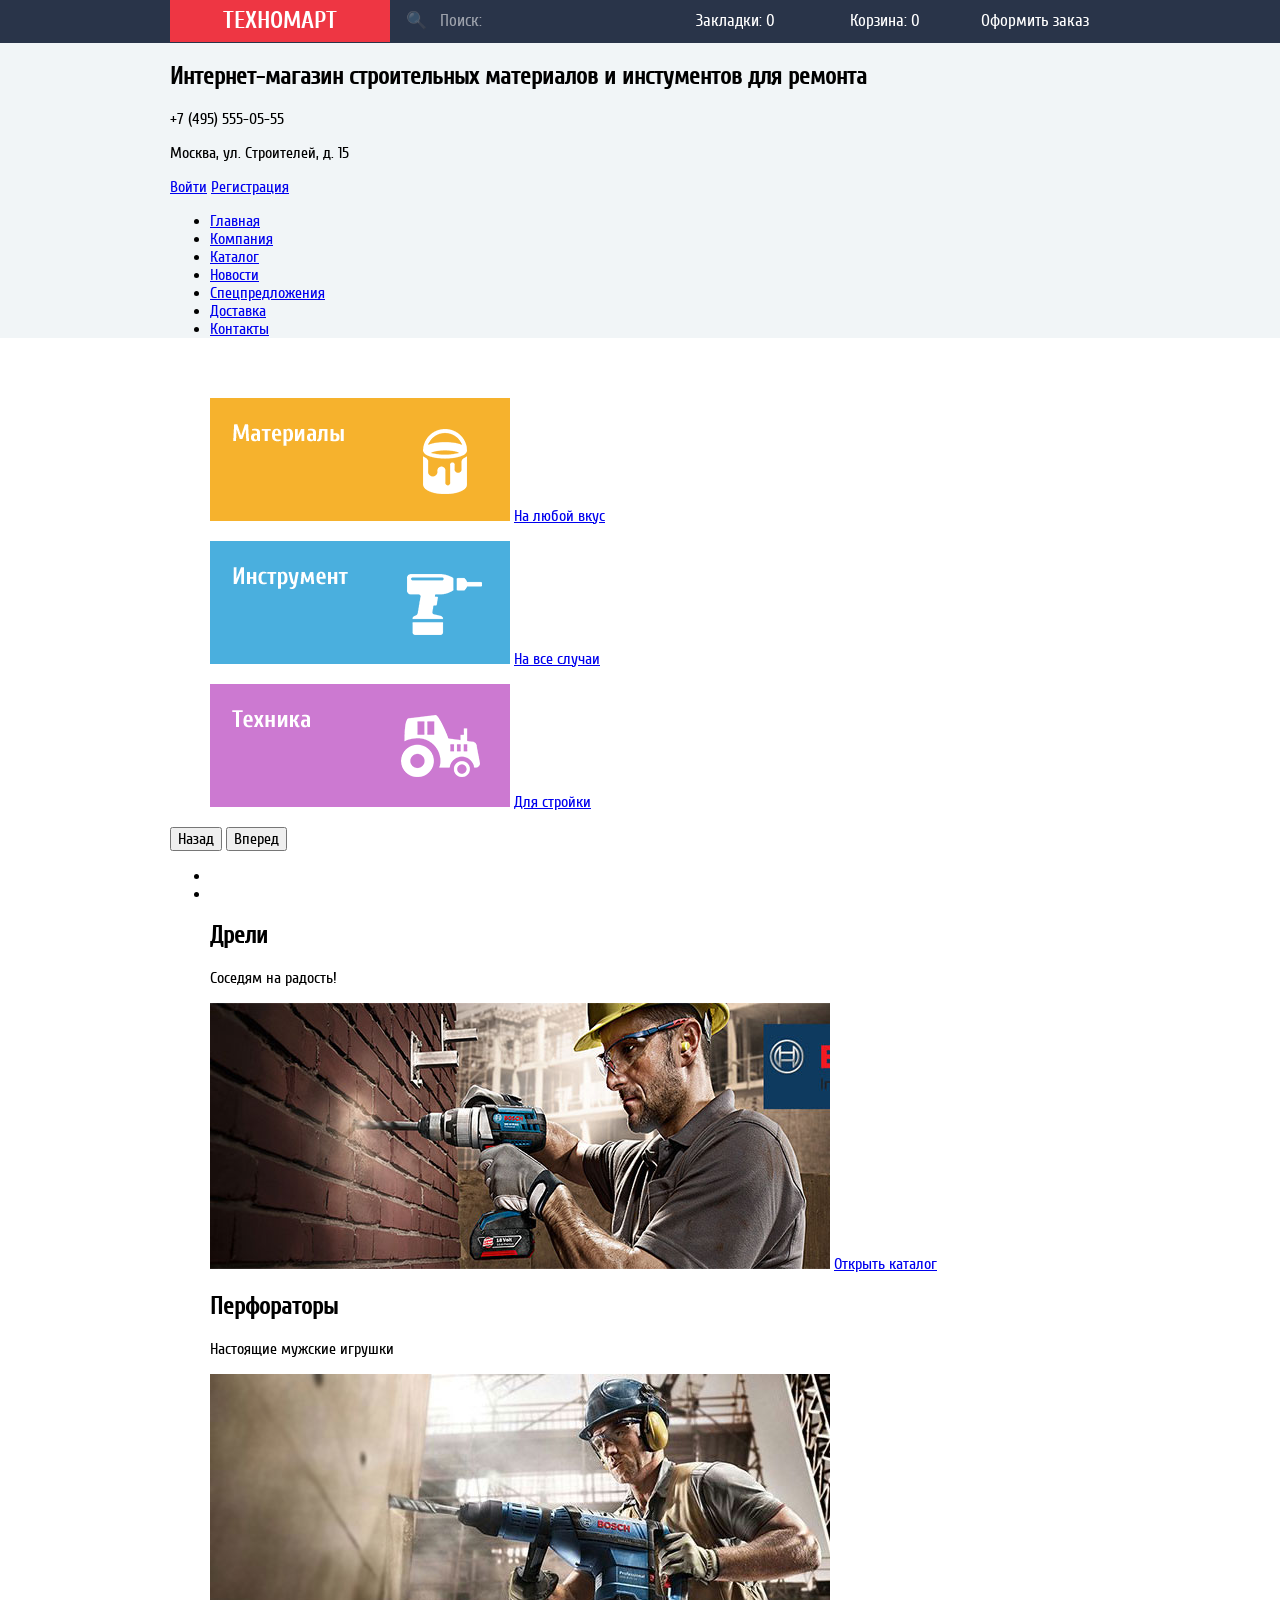
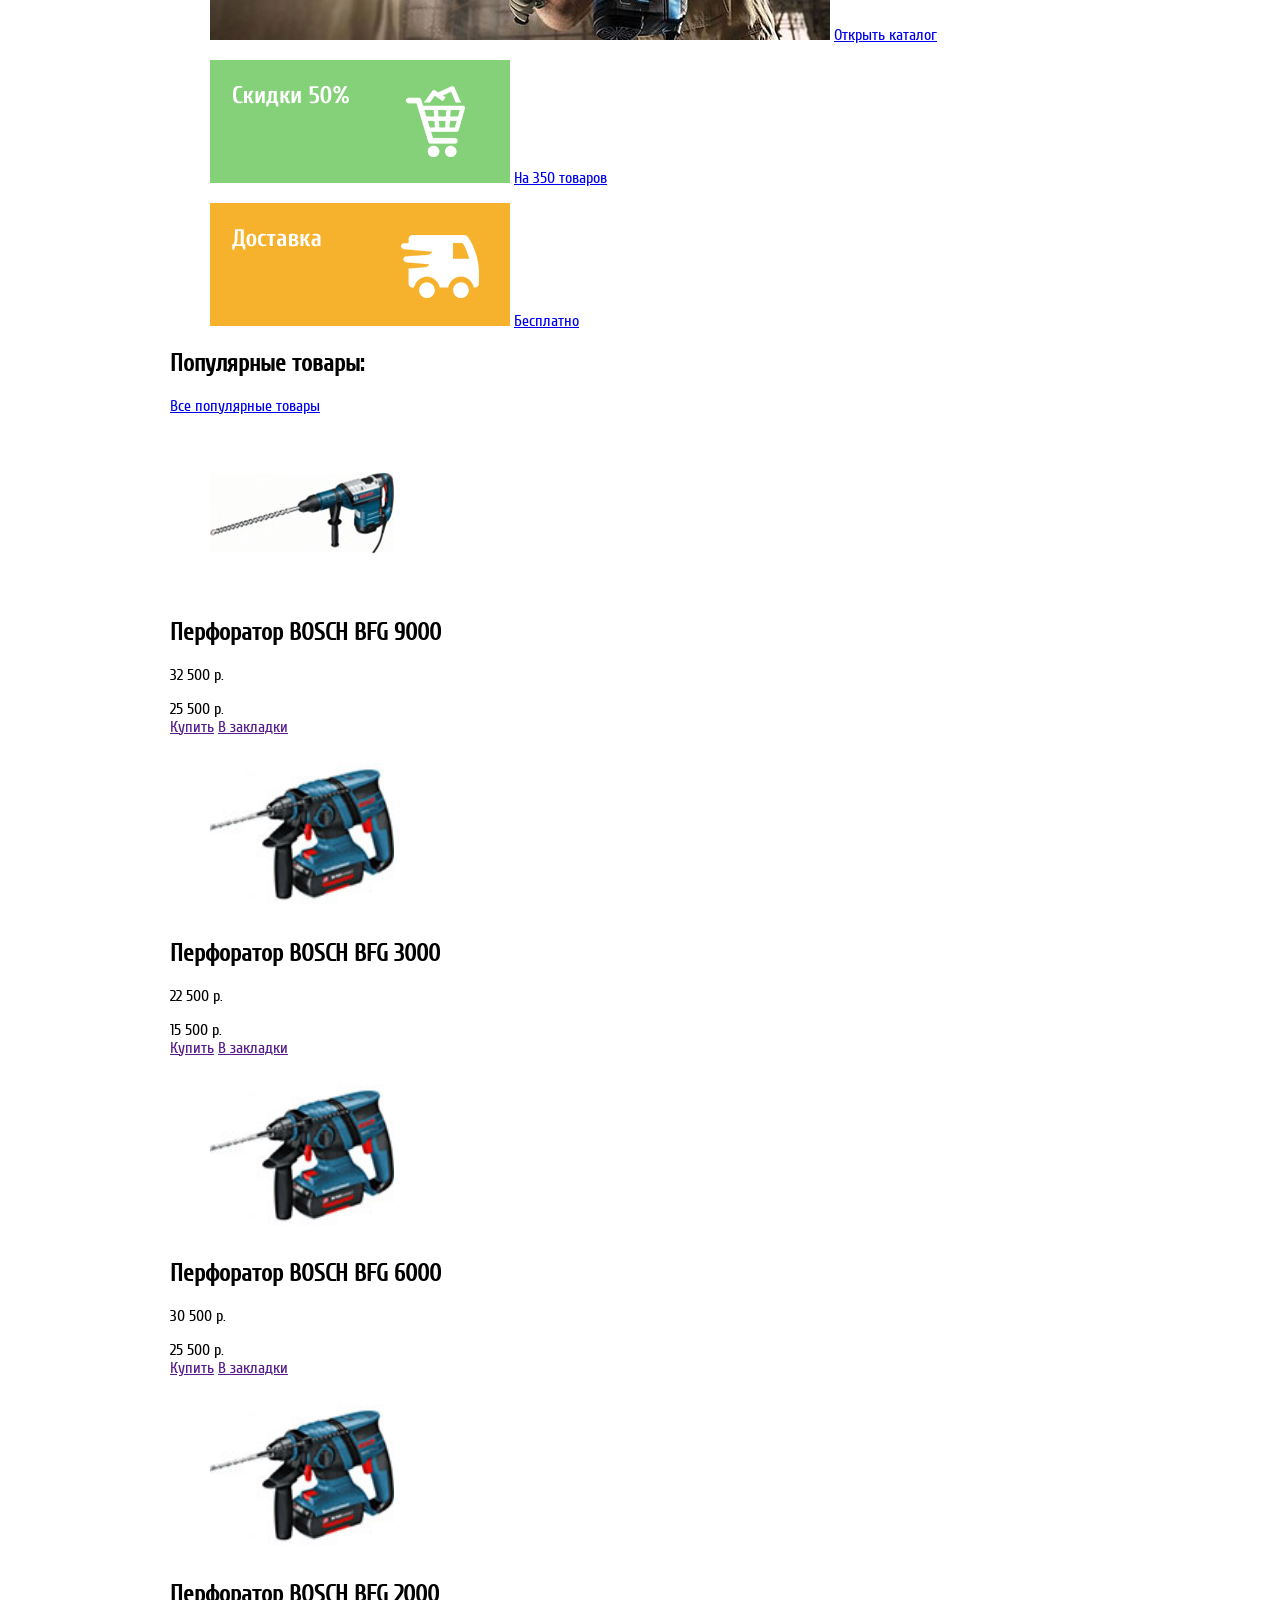
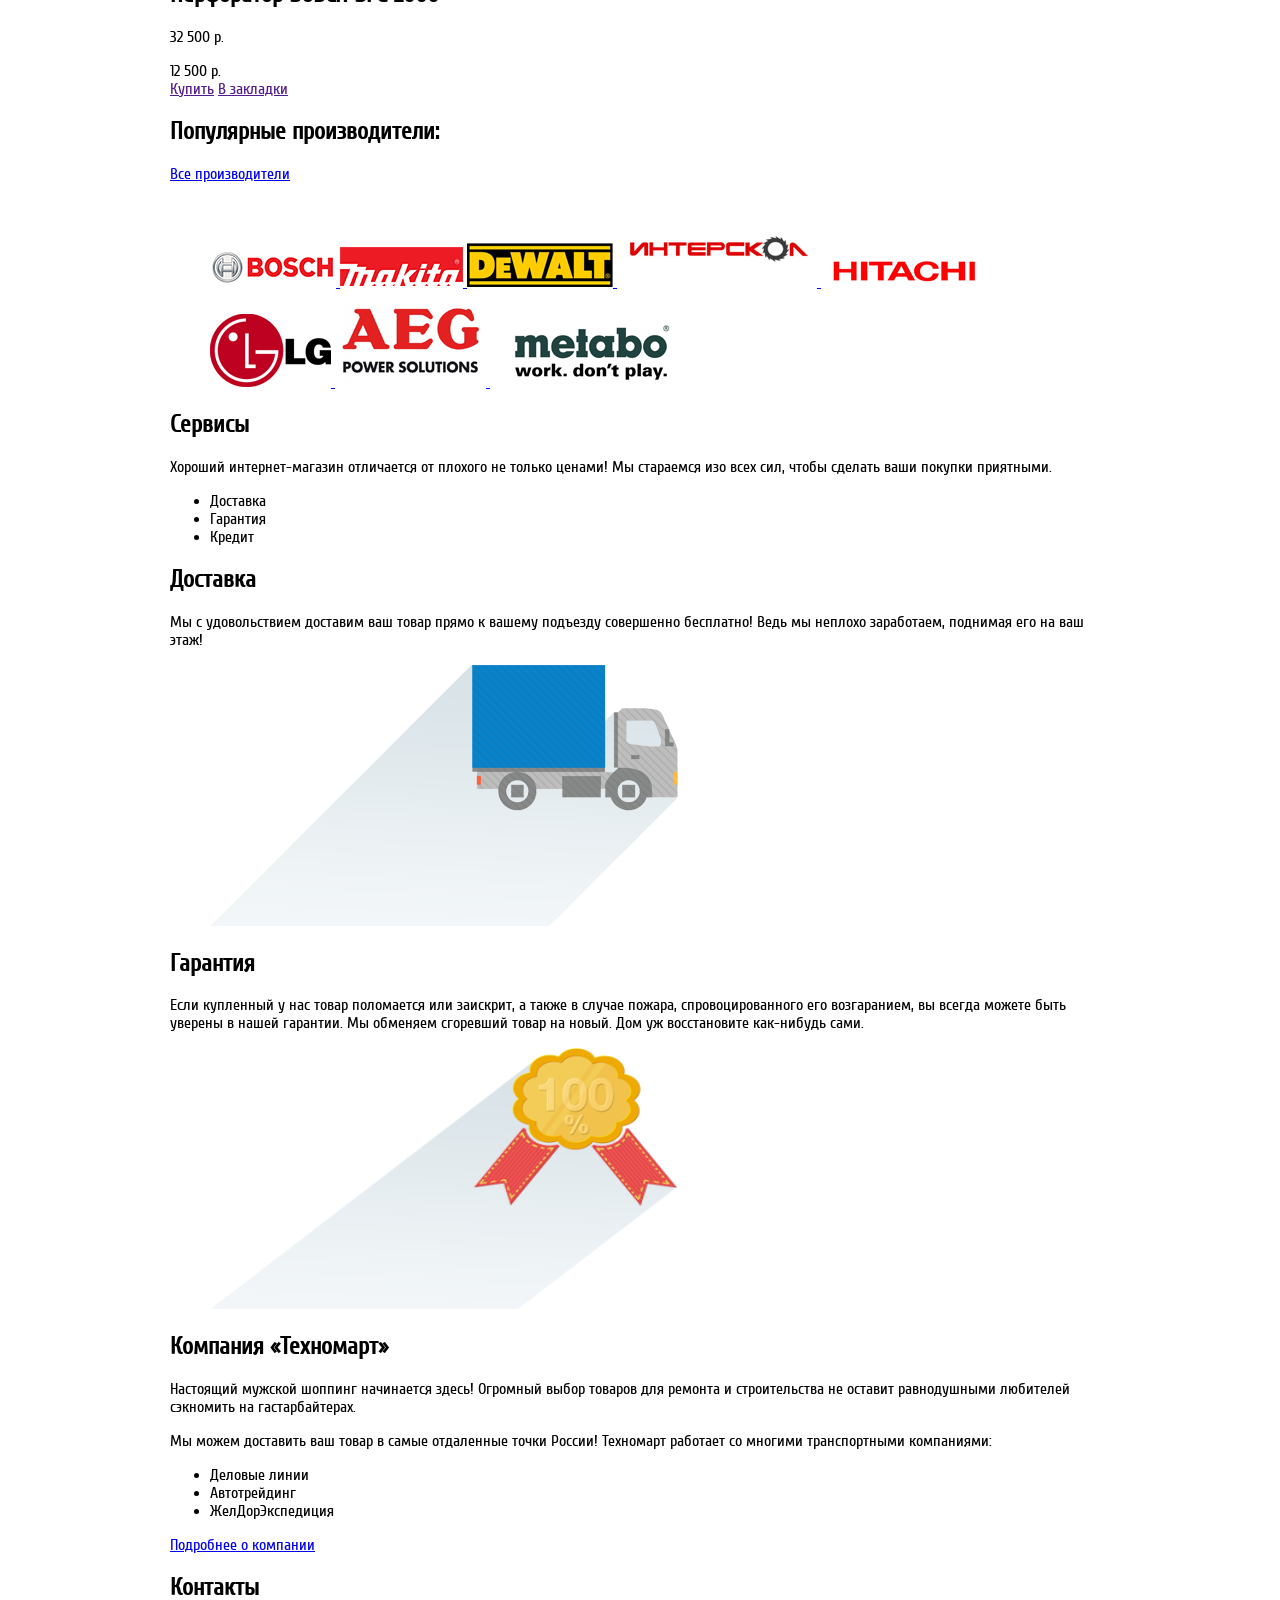
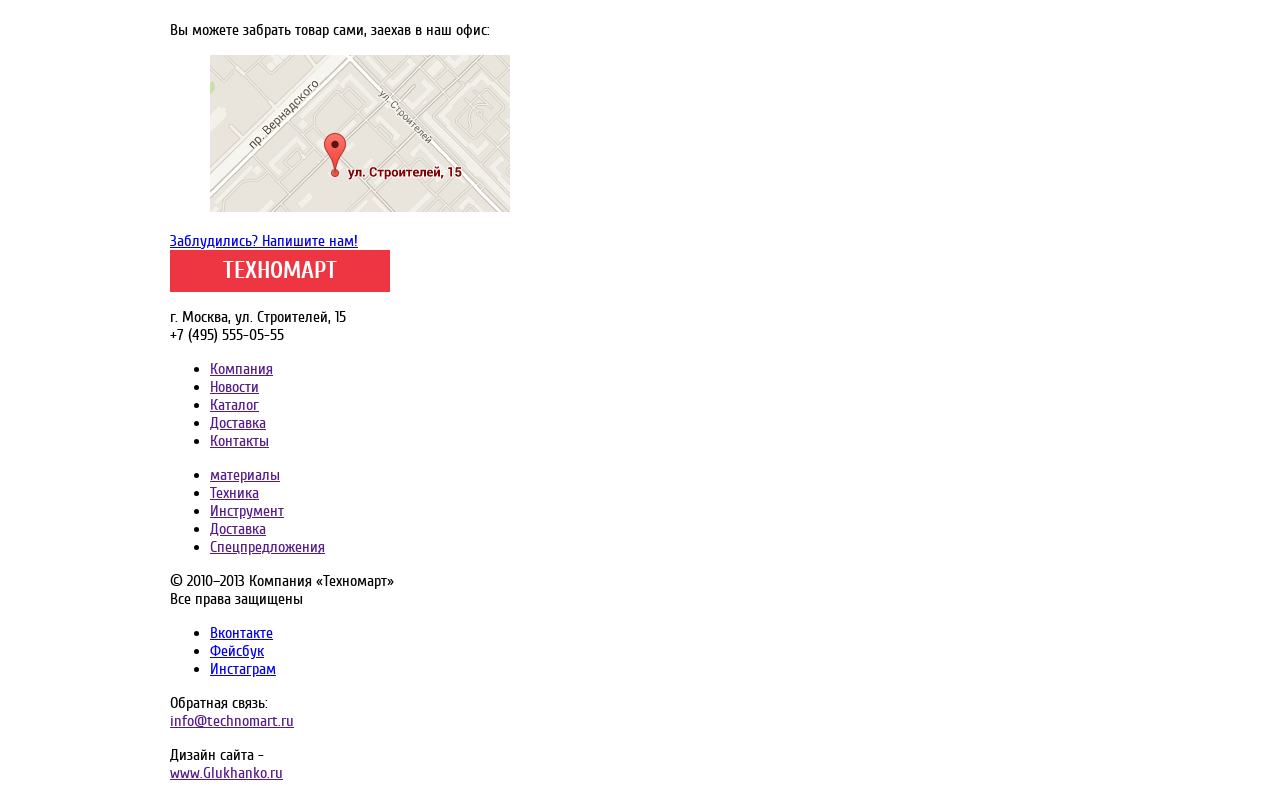
==== index.html @ 65a7f587 "technomart" ====
<!doctype html>
<html>
<head>
<meta charset="utf-8">
<title>Главная</title>
<link href="css/normalize.css" rel="stylesheet" type="text/css">
<link href="css/fonts.css" rel="stylesheet" type="text/css">
<link href="css/style.css" rel="stylesheet" type="text/css">
</head>

<body>
  <header class="main-header">
    <div class="buyer-panel">
      <div class="layout-positioner">
        <a class="logo" href="index.html">Техномарт</a>
        <form class="search-form" action="#" method="post">
          <button type="submit"><em class="icon-search"></em></button>
          <input type="search" name="search" value="" placeholder="Поиск:">
        </form>
        <a class="buyer-panel-btn added" href="#">Закладки: 0</a>
        <a class="buyer-panel-btn" href="#">Корзина: 0</a>
        <a class="buyer-panel-btn order-btn" href="#">Оформить заказ</a>
      </div>
    </div><!--Панель покупателя-->
    
    <div class="layout-positioner">
      <div class="clearfix user-row">
        <div class="user-row-column">
          <h2>Интернет-магазин строительных материалов
          и инстументов для ремонта</h2>
        </div>
        <div class="user-row-column">
          <p>+7 (495) 555-05-55</p>
          <p>Москва, ул. Строителей, д. 15</p>
        </div>
        <div class="user-row-column">
          <div class="user-block-unauthorized">
            <a class="enter-btn" href="#">Войти</a>
            <a class="registration-btn" href="#">Регистрация</a>
          </div>
        </div>
      </div>
      
      <nav class="main-navigation">
        <ul>
          <li><a href="#">Главная</a></li>
          <li><a href="#">Компания</a></li>
          <li><a href="#">Каталог</a></li>
          <li><a href="#">Новости</a></li>
          <li><a href="#">Спецпредложения</a></li>
          <li><a href="#">Доставка</a></li>
          <li><a href="#">Контакты</a></li>
        </ul>
      </nav><!--Навигация-->
    </div>  
  </header><!--Хедер-->
  
  <div class="main-content">
    <div class="layout-positioner">
      <div class="promo-block">
        <figure class="promo-block-item mark-new">
          <img src="pict/promo-block-pict-1.png" width="300" height="123" alt="">
          <a class="btn" href="#">На любой вкус</a>
        </figure>
        <figure class="promo-block-item">
          <img src="pict/promo-block-pict-2.png" width="300" height="123" alt="">
          <a class="btn" href="#">На все случаи</a>
        </figure>
        <figure class="promo-block-item">
          <img src="pict/promo-block-pict-3.png" width="300" height="123" alt="">
          <a class="btn" href="#">Для стройки</a>
        </figure>
        
        <div class="promo-slider">
          <button class="promo-slider-prev-btn">Назад</button>
          <button class="promo-slider-next-btn">Вперед</button>
          <ul class="promo-slider-indicator">
          	<li class="active"></li>
          	<li></li>
          </ul>
          <figure class="promo-slide">
            <figcaption class="promo-slide-text">
              <h2 class="promo-slide-title">Дрели</h2>
              <p class="promo-slide-description">Соседям на радость!</p>
            </figcaption>
            <img src="pict/promo-slide-pict-1.jpg" width="620" height="266" alt="">
            <a class="btn" href="#">Открыть каталог</a>
          </figure><!--Слайд-1-->
          
          <figure class="promo-slide">
            <figcaption class="promo-slide-text">
              <h2 class="promo-slide-title">Перфораторы</h2>
              <p class="promo-slide-description">Настоящие мужские игрушки</p>
            </figcaption>
            <img src="pict/promo-slide-pict-2.jpg" width="620" height="266" alt="">
            <a class="btn" href="#">Открыть каталог</a>
          </figure><!--Слайд-2-->
        </div><!--Слайдер-->
        
        <figure class="promo-block-item">
          <img src="pict/promo-block-pict-4.png" width="300" height="123" alt="">
          <a class="btn" href="#">На 350 товаров</a>
        </figure>
        <figure class="promo-block-item">
          <img src="pict/promo-block-pict-5.png" width="300" height="123" alt="">
          <a class="btn" href="#">Бесплатно</a>
        </figure>
      </div><!--Промо-блок-->
      
      <div class="popular-products">
        <div class="popular-products-title">
          <h2>Популярные товары:</h2>
          <a class="btn" href="#">Все популярные товары</a>
        </div>
        <article class="catalog-item">
          <figure class="mark-new">
            <img src="pict/catalog-item-pict-1.jpg" width="184" height="164" alt="">
          </figure>
          <h2 class="catalog-item-title">Перфоратор BOSCH BFG 9000</h2>
          <p class="catalog-item-old-price">32 500 р.</p>
          <span class="catalog-item-new-price">25 500 р.</span>
          <div class="catalog-item-action">
            <a class="btn" href="">Купить</a>
            <a class="btn" href="">В закладки</a>
          </div>
        </article><!--Карточка товара-->
        
        <article class="catalog-item">
          <figure>
            <img src="pict/catalog-item-pict-2.jpg" width="184" height="164" alt="">
          </figure>
          <h2 class="catalog-item-title">Перфоратор BOSCH BFG 3000</h2>
          <p class="catalog-item-old-price">22 500 р.</p>
          <span class="catalog-item-new-price">15 500 р.</span>
          <div class="catalog-item-action">
            <a class="btn" href="">Купить</a>
            <a class="btn" href="">В закладки</a>
          </div>
        </article><!--Карточка товара-->
        
        <article class="catalog-item">
          <figure>
            <img src="pict/catalog-item-pict-2.jpg" width="184" height="164" alt="">
          </figure>
          <h2 class="catalog-item-title">Перфоратор BOSCH BFG 6000</h2>
          <p class="catalog-item-old-price">30 500 р.</p>
          <span class="catalog-item-new-price">25 500 р.</span>
          <div class="catalog-item-action">
            <a class="btn" href="">Купить</a>
            <a class="btn" href="">В закладки</a>
          </div>
        </article><!--Карточка товара-->
        
        <article class="catalog-item">
          <figure>
            <img src="pict/catalog-item-pict-2.jpg" width="184" height="164" alt="">
          </figure>
          <h2 class="catalog-item-title">Перфоратор BOSCH BFG 2000</h2>
          <p class="catalog-item-old-price">32 500 р.</p>
          <span class="catalog-item-new-price">12 500 р.</span>
          <div class="catalog-item-action">
            <a class="btn" href="">Купить</a>
            <a class="btn" href="">В закладки</a>
          </div>
        </article><!--Карточка товара-->
        
      </div><!--Популярные продукты-->
      
      <div class="popular-manufacturers">
        <div class="popular-manufacturers-title">
          <h2>Популярные производители:</h2>
          <a class="btn" href="#">Все производители</a>
        </div>
        <figure class="popular-manufacturers-gallery">
          <a class="popular-manufacturers-gallery-item" href="#">
            <img src="pict/popular-manufacturers-pict-1.png" width="126" height="37" alt="">
          </a>
          <a class="popular-manufacturers-gallery-item" href="#">
            <img src="pict/popular-manufacturers-pict-2.png" width="123" height="40" alt="">
          </a>
          <a class="popular-manufacturers-gallery-item" href="#">
            <img src="pict/popular-manufacturers-pict-3.png" width="146" height="44" alt="">
          </a>
          <a class="popular-manufacturers-gallery-item" href="#">
            <img src="pict/popular-manufacturers-pict-4.png" width="200" height="88" alt="">
          </a>
          <a class="popular-manufacturers-gallery-item" href="#">
            <img src="pict/popular-manufacturers-pict-5.png" width="169" height="31" alt="">
          </a>
          <a class="popular-manufacturers-gallery-item" href="#">
            <img src="pict/popular-manufacturers-pict-6.png" width="121" height="73" alt="">
          </a>
          <a class="popular-manufacturers-gallery-item" href="#">
            <img src="pict/popular-manufacturers-pict-7.png" width="151" height="96" alt="">
          </a>
          <a class="popular-manufacturers-gallery-item" href="#">
            <img src="pict/popular-manufacturers-pict-8.png" width="204" height="69" alt="">
          </a>
        </figure>
      </div><!--Популярные производители-->
    </div><!--Центровщик-->
    
    <div class="service-block">
      <div class="layout-positioner">
        <h2 class="service-block-title">Сервисы</h2>
        <p class="service-block-description">Хороший интернет-магазин
        отличается от плохого не только ценами! Мы стараемся изо всех
        сил, чтобы сделать ваши покупки приятными.</p>
        <div class="service-block-slider">
          <ul class="service-block-slider-controls">
          	<li class="active">Доставка</li>
          	<li>Гарантия</li>
          	<li>Кредит</li>
          </ul>
          <div class="service-block-slides">
            <div class="service-block-slide">
              <h2 class="service-block-slide-title">Доставка</h2>
              <p class="service-block-slide-description">Мы с удовольствием
              доставим ваш товар прямо к вашему подъезду совершенно
              бесплатно! Ведь мы неплохо заработаем, поднимая его на
              ваш этаж!</p>
              <figure>
                <img src="pict/service-block-slides-pict-1.png" width="468" height="261" alt="">
              </figure>
            </div><!--Слайд-1-->
            
            <div class="service-block-slide">
              <h2 class="service-block-slide-title">Гарантия</h2>
              <p class="service-block-slide-description">Если купленный у
              нас товар поломается или заискрит, а также в случае пожара,
              спровоцированного его возгаранием,  вы всегда можете быть
              уверены в нашей гарантии. Мы обменяем сгоревший товар на
              новый. Дом уж восстановите как-нибудь сами.</p>
              <figure>
                <img src="pict/service-block-slides-pict-2.png" width="468" height="261" alt="">
              </figure>
            </div><!--Слайд-2-->
          </div>
        </div><!--Слайдер-->
      </div><!--Центровщик-->
    </div><!--Сервис-блок-->
    
    <div class="layout-positioner features-contacts-block">
      <div class="features-column">
        <h2 class="features-title">Компания &laquo;Техномарт&raquo;</h2>
        <p>Настоящий мужской шоппинг начинается здесь! Огромный выбор
        товаров для ремонта и строительства не оставит равнодушными
        любителей сэкномить на гастарбайтерах.</p>
        <p>Мы можем доставить ваш товар в самые отдаленные точки России!
        Техномарт работает со многими транспортными компаниями:</p>
        <ul class="features-list">
          <li>Деловые линии</li>
          <li>Автотрейдинг</li>
          <li>ЖелДорЭкспедиция</li>
        </ul>
        <a class="btn" href="#">Подробнее о компании</a>
      </div><!--Фичи-->
      <div class="contacts-column">
        <h2 class="contacts-title">Контакты</h2>
        <p class="contacts-title">Вы можете забрать товар сами, 
        заехав в наш офис:</p>
        <a class="contacts-map" href="#">
          <figure>
            <img src="pict/map.png" width="300" height="157" alt="">
          </figure>
        </a>
        <a class="btn" href="#">Заблудились? Напишите нам!</a>
      </div><!--Контакты-->
    </div><!--Центровщик-->
    
  </div><!--Основное содержимое-->
  
  <footer class="main-footer">
    <div class="main-footer-custom-row-1">
      <div class="layout-positioner">
        <div class="main-footer-custom-row-1-column-left">
          <a class="logo" href="index.html">Техномарт</a>
          <p class="main-footer-contacts">г. Москва, ул. Строителей, 15<br>
          +7 (495) 555-05-55 </p>
        </div>
        <nav class="main-footer-custom-row-1-column-right">
          <ul class="main-footer-navigation-1">
          	<li><a href="">Компания</a></li>
          	<li><a href="">Новости</a></li>
          	<li><a href="">Каталог</a></li>
          	<li><a href="">Доставка</a></li>
          	<li><a href="">Контакты</a></li>
          </ul>
          <ul class="main-footer-navigation-2">
          	<li><a href="">материалы</a></li>
          	<li><a href="">Техника</a></li>
          	<li><a href="">Инструмент</a></li>
          	<li><a href="">Доставка</a></li>
          	<li><a href="">Спецпредложения</a></li>
          </ul>
        </nav>
      </div>
    </div><!--Логотип, адрес и футер-меню-->
    
    <div class="main-footer-custom-row-2">
      <div class="layout-positioner">
        <div class="main-footer-custom-row-2-column">
          <p class="main-footer-copyright">&copy; 2010–2013 Компания
          &laquo;Техномарт&raquo;<br>Все права защищены</p>
        </div>
        <div class="main-footer-custom-row-2-column">
          <ul class="main-footer-social-block">
          	<li><a class="social-btn" href="#">Вконтакте</a></li>
          	<li><a class="social-btn" href="#">Фейсбук</a></li>
          	<li><a class="social-btn" href="#">Инстаграм</a></li>
          </ul>
        </div>
        <div class="main-footer-custom-row-2-column">
          <p class="main-footer-author">Обратная связь:<br>
          <a href="">info@technomart.ru</a></p>
          <p class="main-footer-author">Дизайн сайта -<br>
          <a href="">www.Glukhanko.ru</a></p>
        </div>
      </div>
    </div><!--Копирайт и соцсети-->
  </footer><!--Футер-->
</body>
</html>
---- css/fonts.css ----
@charset "utf-8";
/* CSS Document */

/*-----------------------------------------------------------
Подключение шрифта cuprum
-----------------------------------------------------------*/
@font-face {
    font-family: 'cuprumbold';
    src: url('../fonts/cuprum_bold/Cuprum-Bold-webfont.eot');
    src: url('../fonts/cuprum_bold/Cuprum-Bold-webfont.eot?#iefix') format('embedded-opentype'),
         url('../fonts/cuprum_bold/Cuprum-Bold-webfont.woff') format('woff'),
         url('../fonts/cuprum_bold/Cuprum-Bold-webfont.ttf') format('truetype'),
         url('../fonts/cuprum_bold/Cuprum-Bold-webfont.svg#cuprumbold') format('svg');
    font-weight: normal;
    font-style: normal;

}

@font-face {
    font-family: 'cuprumbold_italic';
    src: url('../fonts/cuprum_bolditalic/Cuprum-BoldItalic-webfont.eot');
    src: url('../fonts/cuprum_bolditalic/Cuprum-BoldItalic-webfont.eot?#iefix') format('embedded-opentype'),
         url('../fonts/cuprum_bolditalic/Cuprum-BoldItalic-webfont.woff') format('woff'),
         url('../fonts/cuprum_bolditalic/Cuprum-BoldItalic-webfont.ttf') format('truetype'),
         url('../fonts/cuprum_bolditalic/Cuprum-BoldItalic-webfont.svg#cuprumbold_italic') format('svg');
    font-weight: normal;
    font-style: normal;

}

@font-face {
    font-family: 'cuprumitalic';
    src: url('../fonts/cuprum_italic/Cuprum-Italic-webfont.eot');
    src: url('../fonts/cuprum_italic/Cuprum-Italic-webfont.eot?#iefix') format('embedded-opentype'),
         url('../fonts/cuprum_italic/Cuprum-Italic-webfont.woff') format('woff'),
         url('../fonts/cuprum_italic/Cuprum-Italic-webfont.ttf') format('truetype'),
         url('../fonts/cuprum_italic/Cuprum-Italic-webfont.svg#cuprumitalic') format('svg');
    font-weight: normal;
    font-style: normal;

}

@font-face {
    font-family: 'cuprumregular';
    src: url('../fonts/cuprum_regular/Cuprum-Regular-webfont.eot');
    src: url('../fonts/cuprum_regular/Cuprum-Regular-webfont.eot?#iefix') format('embedded-opentype'),
         url('../fonts/cuprum_regular/Cuprum-Regular-webfont.woff') format('woff'),
         url('../fonts/cuprum_regular/Cuprum-Regular-webfont.ttf') format('truetype'),
         url('../fonts/cuprum_regular/Cuprum-Regular-webfont.svg#cuprumregular') format('svg');
    font-weight: normal;
    font-style: normal;

}

/*-----------------------------------------------------------
Подключение шрифта open sans
-----------------------------------------------------------*/
@font-face {
    font-family: 'open_sansregular';
    src: url('../fonts/opensans_regular/OpenSans-Regular-webfont.eot');
    src: url('../fonts/opensans_regular/OpenSans-Regular-webfont.eot?#iefix') format('embedded-opentype'),
         url('../fonts/opensans_regular/OpenSans-Regular-webfont.woff') format('woff'),
         url('../fonts/opensans_regular/OpenSans-Regular-webfont.ttf') format('truetype'),
         url('../fonts/opensans_regular/OpenSans-Regular-webfont.svg#open_sansregular') format('svg');
    font-weight: normal;
    font-style: normal;

}

@font-face {
    font-family: 'open_sansbold';
    src: url('../fonts/opensans_bold/OpenSans-Bold-webfont.eot');
    src: url('../fonts/opensans_bold/OpenSans-Bold-webfont.eot?#iefix') format('embedded-opentype'),
         url('../fonts/opensans_bold/OpenSans-Bold-webfont.woff') format('woff'),
         url('../fonts/opensans_bold/OpenSans-Bold-webfont.ttf') format('truetype'),
         url('../fonts/opensans_bold/OpenSans-Bold-webfont.svg#open_sansbold') format('svg');
    font-weight: normal;
    font-style: normal;

}

@font-face {
    font-family: 'open_sansbold_italic';
    src: url('../fonts/opensans_bolditalic/OpenSans-BoldItalic-webfont.eot');
    src: url('../fonts/opensans_bolditalic/OpenSans-BoldItalic-webfont.eot?#iefix') format('embedded-opentype'),
         url('../fonts/opensans_bolditalic/OpenSans-BoldItalic-webfont.woff') format('woff'),
         url('../fonts/opensans_bolditalic/OpenSans-BoldItalic-webfont.ttf') format('truetype'),
         url('../fonts/opensans_bolditalic/OpenSans-BoldItalic-webfont.svg#open_sansbold_italic') format('svg');
    font-weight: normal;
    font-style: normal;

}

@font-face {
    font-family: 'open_sansextrabold';
    src: url('../fonts/opensans_extrabold/OpenSans-ExtraBold-webfont.eot');
    src: url('../fonts/opensans_extrabold/OpenSans-ExtraBold-webfont.eot?#iefix') format('embedded-opentype'),
         url('../fonts/opensans_extrabold/OpenSans-ExtraBold-webfont.woff') format('woff'),
         url('../fonts/opensans_extrabold/OpenSans-ExtraBold-webfont.ttf') format('truetype'),
         url('../fonts/opensans_extrabold/OpenSans-ExtraBold-webfont.svg#open_sansextrabold') format('svg');
    font-weight: normal;
    font-style: normal;

}

@font-face {
    font-family: 'open_sansextrabold_italic';
    src: url('../fonts/opensans_extrabolditalic/OpenSans-ExtraBoldItalic-webfont.eot');
    src: url('../fonts/opensans_extrabolditalic/OpenSans-ExtraBoldItalic-webfont.eot?#iefix') format('embedded-opentype'),
         url('../fonts/opensans_extrabolditalic/OpenSans-ExtraBoldItalic-webfont.woff') format('woff'),
         url('../fonts/opensans_extrabolditalic/OpenSans-ExtraBoldItalic-webfont.ttf') format('truetype'),
         url('../fonts/opensans_extrabolditalic/OpenSans-ExtraBoldItalic-webfont.svg#open_sansextrabold_italic') format('svg');
    font-weight: normal;
    font-style: normal;

}

@font-face {
    font-family: 'open_sansitalic';
    src: url('../fonts/opensans_italic/OpenSans-Italic-webfont.eot');
    src: url('../fonts/opensans_italic/OpenSans-Italic-webfont.eot?#iefix') format('embedded-opentype'),
         url('../fonts/opensans_italic/OpenSans-Italic-webfont.woff') format('woff'),
         url('../fonts/opensans_italic/OpenSans-Italic-webfont.ttf') format('truetype'),
         url('../fonts/opensans_italic/OpenSans-Italic-webfont.svg#open_sansitalic') format('svg');
    font-weight: normal;
    font-style: normal;

}

@font-face {
    font-family: 'open_sanslight';
    src: url('../fonts/opensans_light/OpenSans-Light-webfont.eot');
    src: url('../fonts/opensans_light/OpenSans-Light-webfont.eot?#iefix') format('embedded-opentype'),
         url('../fonts/opensans_light/OpenSans-Light-webfont.woff') format('woff'),
         url('../fonts/opensans_light/OpenSans-Light-webfont.ttf') format('truetype'),
         url('../fonts/opensans_light/OpenSans-Light-webfont.svg#open_sanslight') format('svg');
    font-weight: normal;
    font-style: normal;

}

@font-face {
    font-family: 'open_sanslight_italic';
    src: url('../fonts/opensans_lightitalic/OpenSans-LightItalic-webfont.eot');
    src: url('../fonts/opensans_lightitalic/OpenSans-LightItalic-webfont.eot?#iefix') format('embedded-opentype'),
         url('../fonts/opensans_lightitalic/OpenSans-LightItalic-webfont.woff') format('woff'),
         url('../fonts/opensans_lightitalic/OpenSans-LightItalic-webfont.ttf') format('truetype'),
         url('../fonts/opensans_lightitalic/OpenSans-LightItalic-webfont.svg#open_sanslight_italic') format('svg');
    font-weight: normal;
    font-style: normal;

}

@font-face {
    font-family: 'open_sanssemibold';
    src: url('../fonts/opensans_semibold/OpenSans-Semibold-webfont.eot');
    src: url('../fonts/opensans_semibold/OpenSans-Semibold-webfont.eot?#iefix') format('embedded-opentype'),
         url('../fonts/opensans_semibold/OpenSans-Semibold-webfont.woff') format('woff'),
         url('../fonts/opensans_semibold/OpenSans-Semibold-webfont.ttf') format('truetype'),
         url('../fonts/opensans_semibold/OpenSans-Semibold-webfont.svg#open_sanssemibold') format('svg');
    font-weight: normal;
    font-style: normal;

}

@font-face {
    font-family: 'open_sanssemibold_italic';
    src: url('../fonts/opensans_semibolditalic/OpenSans-SemiboldItalic-webfont.eot');
    src: url('../fonts/opensans_semibolditalic/OpenSans-SemiboldItalic-webfont.eot?#iefix') format('embedded-opentype'),
         url('../fonts/opensans_semibolditalic/OpenSans-SemiboldItalic-webfont.woff') format('woff'),
         url('../fonts/opensans_semibolditalic/OpenSans-SemiboldItalic-webfont.ttf') format('truetype'),
         url('../fonts/opensans_semibolditalic/OpenSans-SemiboldItalic-webfont.svg#open_sanssemibold_italic') format('svg');
    font-weight: normal;
    font-style: normal;

}

/*-----------------------------------------------------------
Подключение иконочных шрифтов
-----------------------------------------------------------*/
@font-face {
  font-family: 'symbols-technomart';
  src: url('../font/symbols-technomart.eot?23527613');
  src: url('../font/symbols-technomart.eot?23527613#iefix') format('embedded-opentype'),
       url('../font/symbols-technomart.woff?23527613') format('woff'),
       url('../font/symbols-technomart.ttf?23527613') format('truetype'),
       url('../font/symbols-technomart.svg?23527613#symbols-technomart') format('svg');
  font-weight: normal;
  font-style: normal;
}
/* Chrome hack: SVG is rendered more smooth in Windozze. 100% magic, uncomment if you need it. */
/* Note, that will break hinting! In other OS-es font will be not as sharp as it could be */
/*
@media screen and (-webkit-min-device-pixel-ratio:0) {
  @font-face {
    font-family: 'symbols-technomart';
    src: url('../font/symbols-technomart.svg?23527613#symbols-technomart') format('svg');
  }
}
*/
 
 [class^="icon-"]:before, [class*=" icon-"]:before {
  font-family: "symbols-technomart";
  font-style: normal;
  font-weight: normal;
  speak: none;
 
  display: inline-block;
  text-decoration: inherit;
  width: 1em;
  margin-right: .2em;
  text-align: center;
  /* opacity: .8; */
 
  /* For safety - reset parent styles, that can break glyph codes*/
  font-variant: normal;
  text-transform: none;
     
  /* fix buttons height, for twitter bootstrap */
  line-height: 1em;
 
  /* Animation center compensation - margins should be symmetric */
  /* remove if not needed */
  margin-left: .2em;
 
  /* you can be more comfortable with increased icons size */
  /* font-size: 120%; */
 
  /* Uncomment for 3D effect */
  /* text-shadow: 1px 1px 1px rgba(127, 127, 127, 0.3); */
}
 
.icon-left:before { content: '\3c'; } /* '&lt;' */
.icon-right:before { content: '\3e'; } /* '&gt;' */
.icon-basket:before { content: '\62'; } /* 'b' */
.icon-facebook:before { content: '\66'; } /* 'f' */
.icon-twitter:before { content: '\74'; } /* 't' */
.icon-vk:before { content: '\76'; } /* 'v' */
.icon-up:before { content: '\2c4'; } /* '˄' */
.icon-down:before { content: '\2c5'; } /* '˅' */
.icon-left-big:before { content: '\2190'; } /* '←' */
.icon-right-big:before { content: '\2192'; } /* '→' */
.icon-login:before { content: '\2386'; } /* '⎆' */
.icon-logout:before { content: '\241b'; } /* '␛' */
.icon-up-dir:before { content: '\25b2'; } /* '▲' */
.icon-down-dir:before { content: '\25bc'; } /* '▼' */
.icon-circle:before { content: '\25cb'; } /* '○' */
.icon-circle-dot:before { content: '\25cf'; } /* '●' */
.icon-star:before { content: '\2605'; } /* '★' */
.icon-check-off:before { content: '\2610'; } /* '☐' */
.icon-check-on:before { content: '\2611'; } /* '☑' */
.icon-youtube:before { content: '\f39e'; } /* '' */
.icon-home:before { content: '🏠'; } /* '\1f3e0' */
.icon-user:before { content: '👨'; } /* '\1f468' */
.icon-phone:before { content: '📞'; } /* '\1f4de' */
.icon-instagramm:before { content: '📷'; } /* '\1f4f7' */
.icon-search:before { content: '🔍'; } /* '\1f50d' */
.icon-bookmark:before { content: '🔖'; } /* '\1f516' */
---- css/style.css ----
@charset "utf-8";
/* CSS Document */

/* supported: IE 9 +, android 4.2.2 + */
/*
opacity: IE 9 +, android 4.2 + 
box-sizing: IE 8 + android 4.2 + 
*/

/* Общие стили */
body {
	padding: 0;
	margin: 0;
	min-width: 960px;
	font-family: 'cuprumregular', sans-serif;
}

/* Центровщик */
.layout-positioner {
	width: 940px;
	padding: 0 10px;
	margin: 0 auto;
}

/*--------------------------------------------------------
 Стили для главной страницы 
 -------------------------------------------------------*/
/* Хедер */
.main-header {
	background-color: #f1f5f7;
	margin-bottom: 60px;
}
.buyer-panel {
	background-color: #293449;
	font-size: 0;
}
/* шрифт * на множитель высоты строки = 24 * 1,1 = примерно 26px,
и + паддинг 8px сверху и снизу = 26 + 8 + 8 = 42px.
Теперь если увеличить размер шрифта, то высота строки так же увеличиться */
.logo {
	display: inline-block; /* Делаем блочно-строчными */
	vertical-align: top; /* Выравниваем */
	width: 220px;
	background-color: #ee3643;
	padding: 8px 0;
	text-align: center;
	text-decoration: none;
	font-family: 'cuprumbold', sans-serif;
	font-size: 24px;
	line-height: 1.1;
	text-transform: uppercase;
	color: #fff;
	overflow: hidden; /* Скрываем текст при переполнении */
}
.search-form {
	display: inline-block; /* Делаем блочно-строчными */
	vertical-align: top; /* Выравниваем */
	width: 270px;
	position: relative;
}
.search-form button[type="submit"] {
	position: absolute;
	left: 13px;
	top: 50%;
	margin-top: -9px;
	border: none;
	background: none;
	padding: 0;
	font-size: 17px;
	line-height: 18px;
	cursor: pointer;
	outline: none;
	color: #fff;
	opacity: .3;
}
/*IE < 10 почемуто игнорирует селекторы по атрибутам
(.search-form input[type="search"]), поэтому добавлен еще один
селектор (.search-form input)*/
.search-form input[type="search"] {
	padding-left: 50px;
	width: 100%;
	min-height: 42px; /*Фиксированная минимальная высота, так как если
	                    использовать паддинги, то появляется непонятная 
						лишняя толщина в 1 пиксель*/
	box-sizing: border-box;
	border: none;
	font-size: 17px;
	line-height: 1.1;
	color: #fff;
	background-color: #293449;
	outline: none;
	font-family: 'cuprumregular', sans-serif;
}
/* шрифт * на множитель высоты строки = 17 * 1,1 = примерно 18px,
и + паддинг 12px сверху и снизу = 18 + 12 + 12 = 42px.
Теперь если увеличить размер шрифта, то высота строки так же увеличиться */
.buyer-panel-btn {
	display: inline-block; /* Делаем блочно-строчными */
	vertical-align: top; /* Выравниваем */
	background-color: #293449;
	padding: 12px 0;
	width: 150px;
	font-size: 17px;
	line-height: 1.1;
	text-decoration: none;
	color: #fff;
	text-align: center;
	overflow: hidden; /* Скрываем текст при переполнении */
}
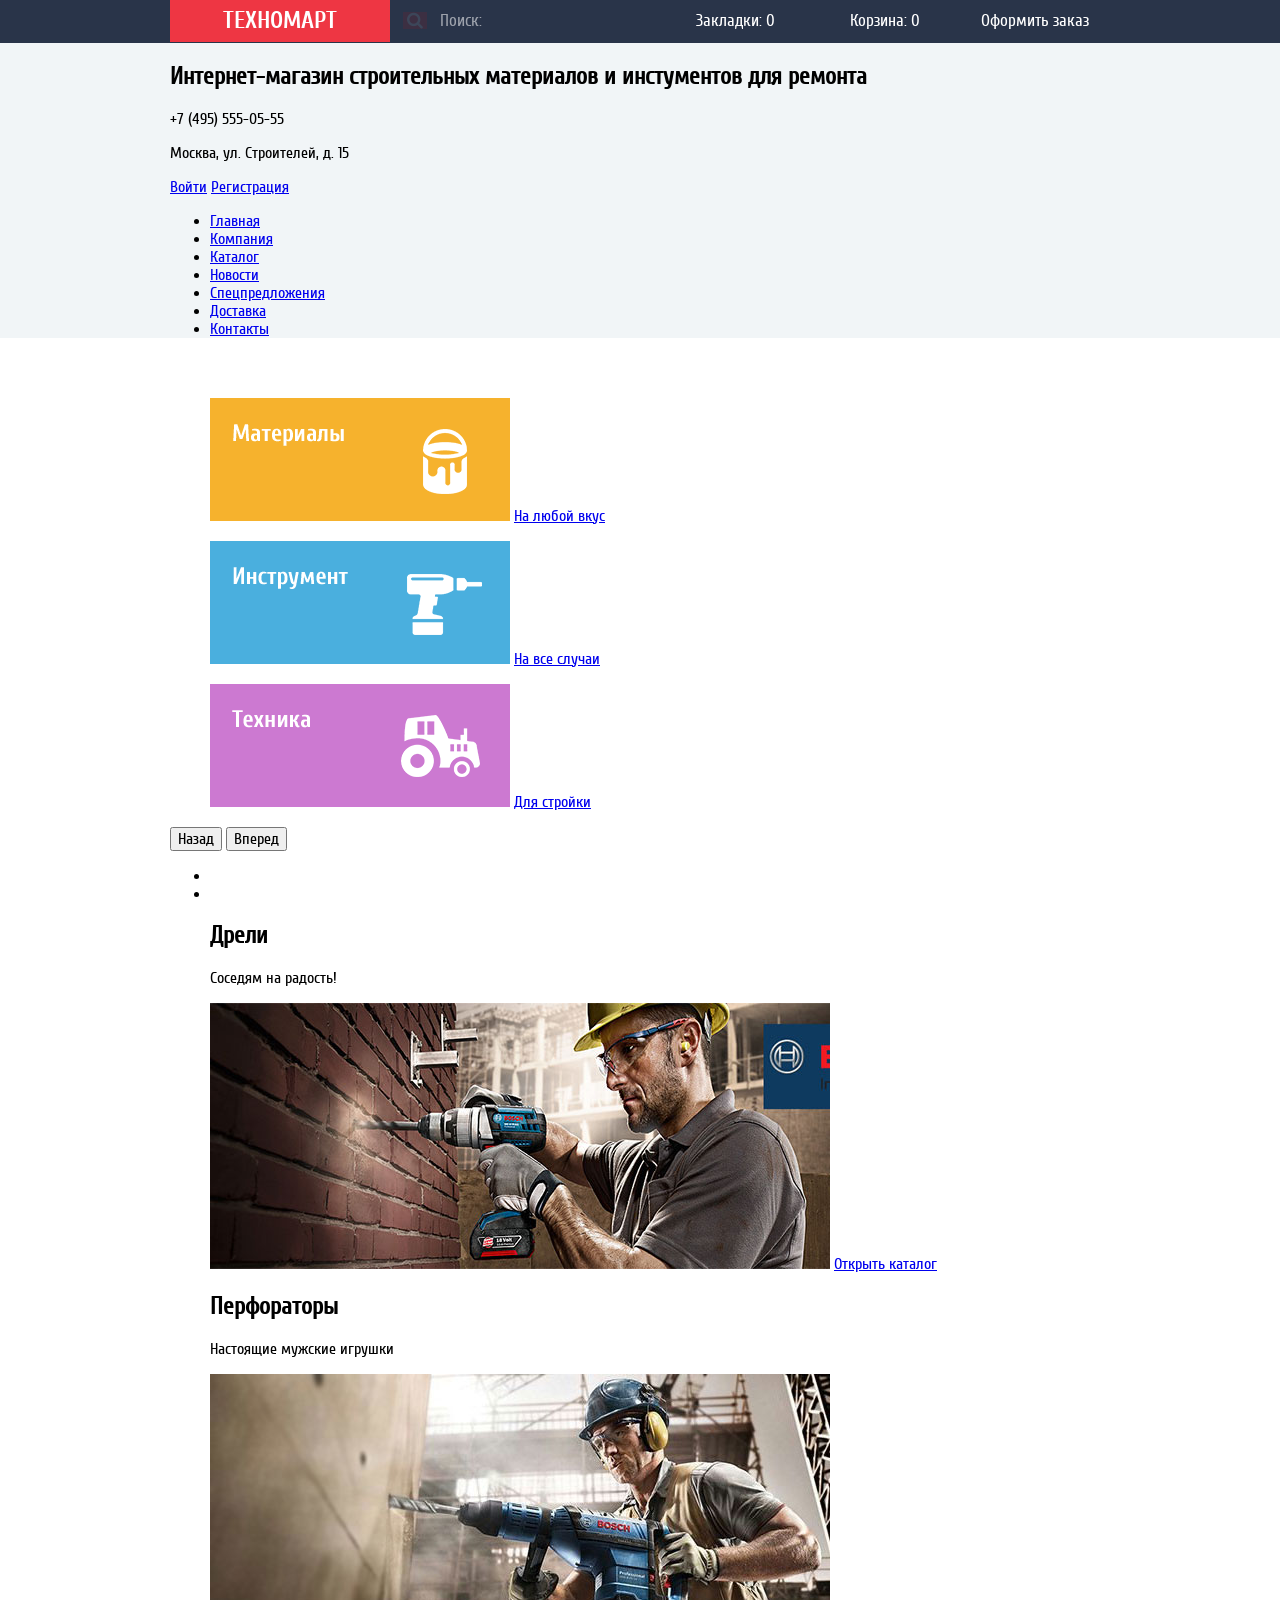
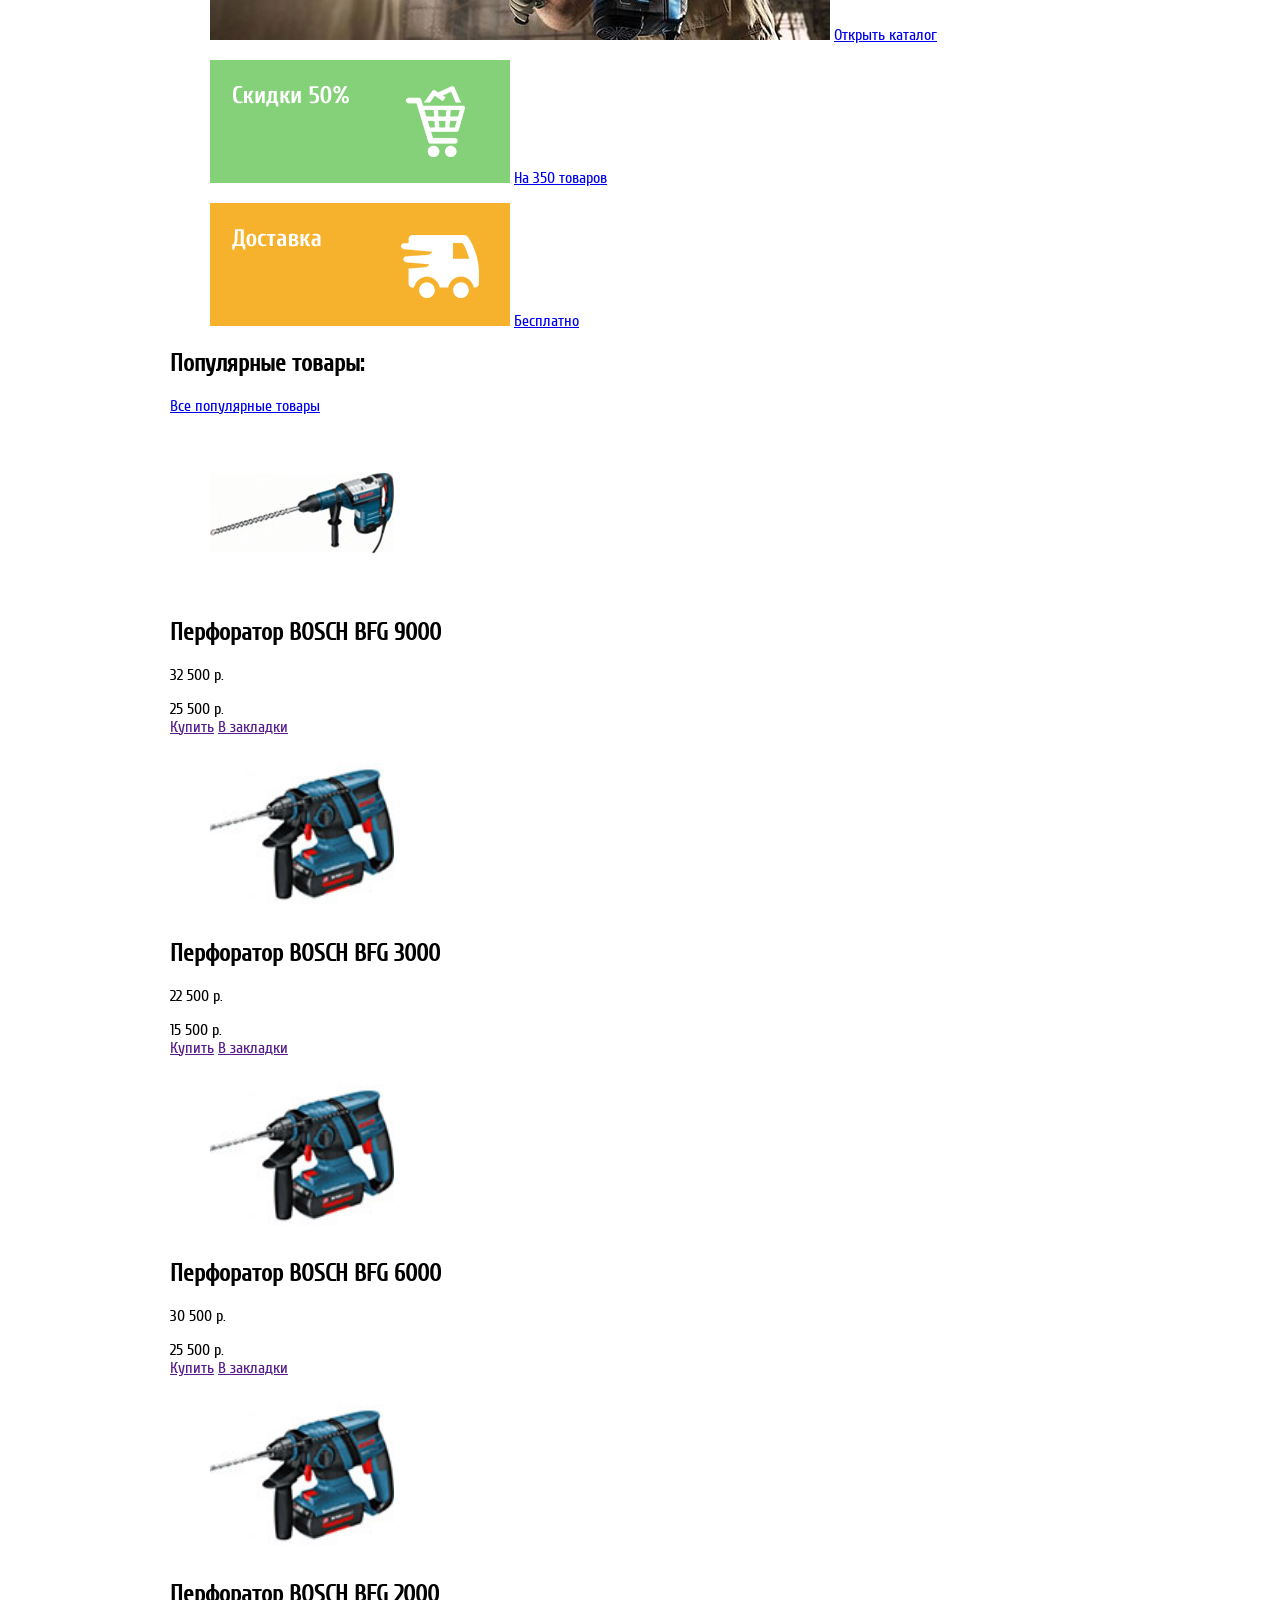
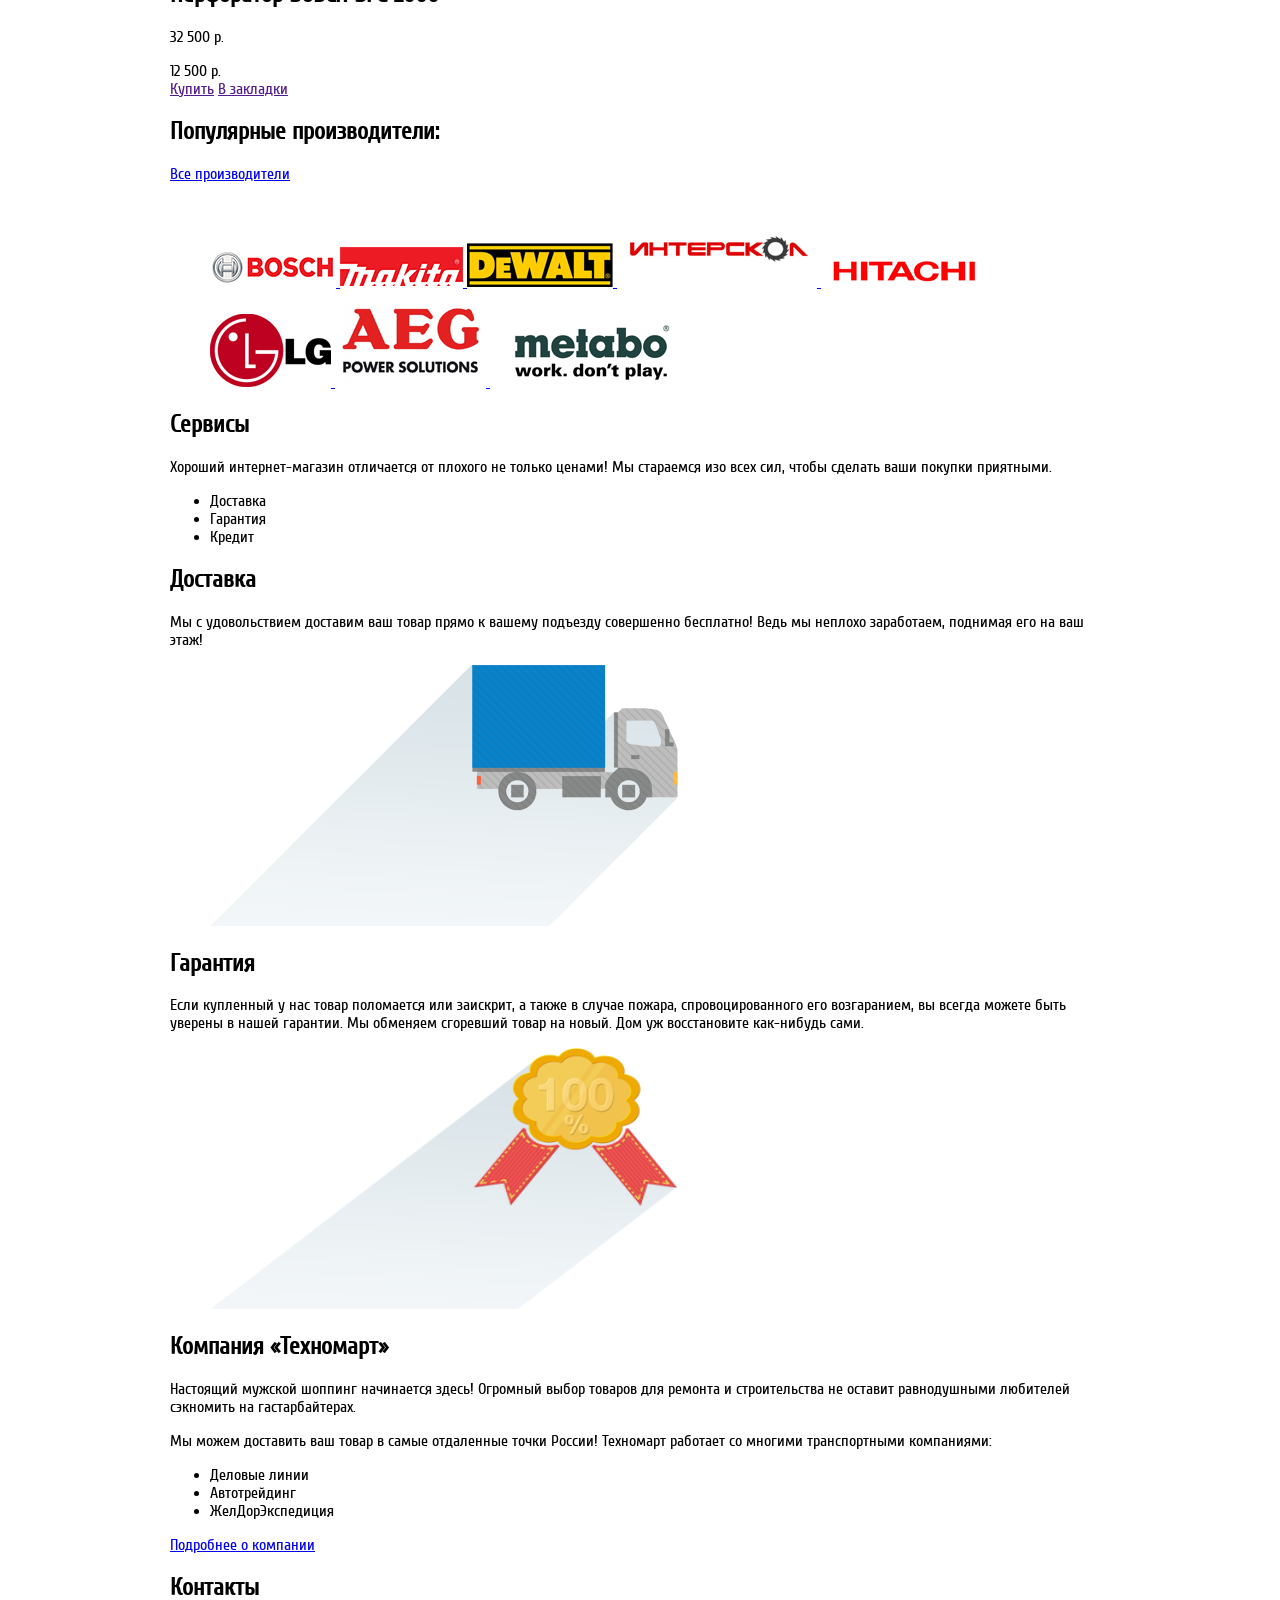
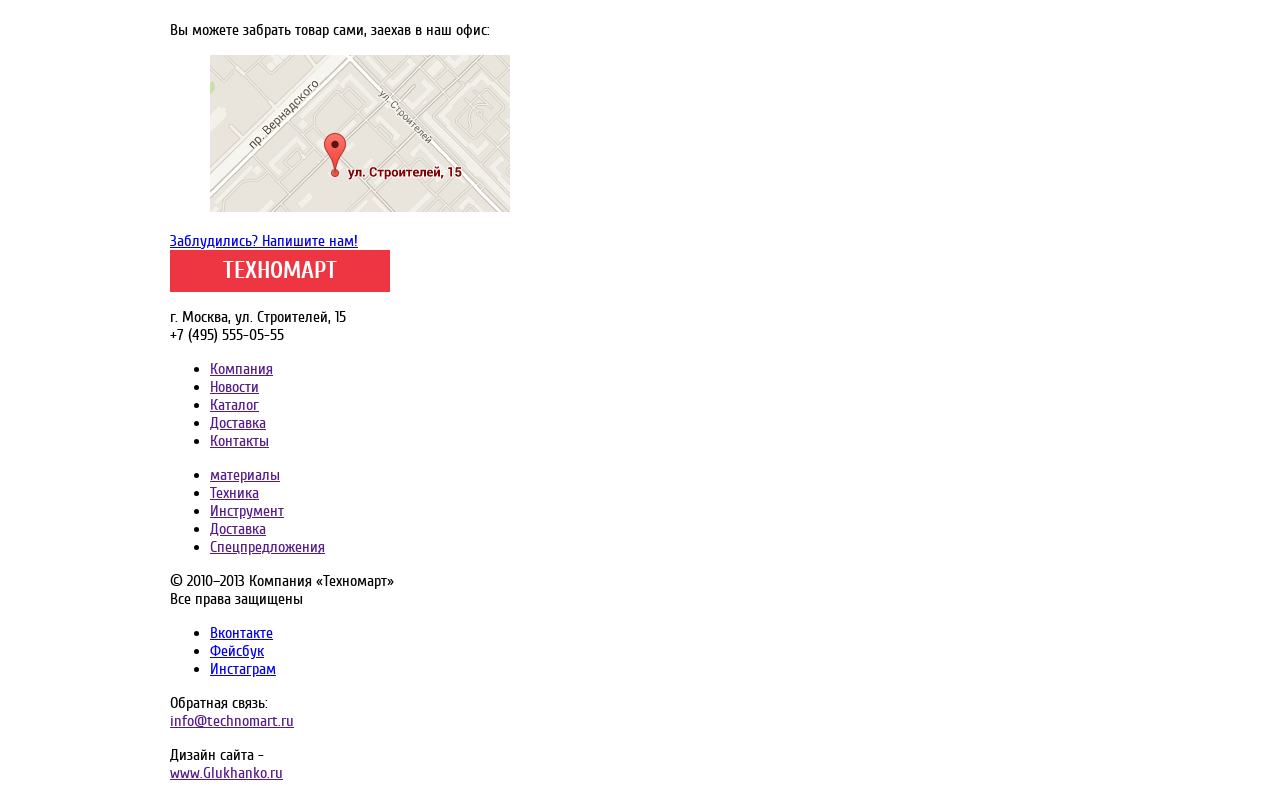
==== commit 098aa96f: "15.05" ====
--- a/index.html
+++ b/index.html
@@ -14,7 +14,7 @@
       <div class="layout-positioner">
         <a class="logo" href="index.html">Техномарт</a>
         <form class="search-form" action="#" method="post">
-          <button type="submit"><em class="icon-search"></em></button>
+          <button type="submit"><i class="icon-search"></i></button>
           <input type="search" name="search" value="" placeholder="Поиск:">
         </form>
         <a class="buyer-panel-btn added" href="#">Закладки: 0</a>
--- a/css/fonts.css
+++ b/css/fonts.css
@@ -1,190 +1,15 @@
 @charset "utf-8";
 /* CSS Document */
-
-/*-----------------------------------------------------------
-Подключение шрифта cuprum
------------------------------------------------------------*/
-@font-face {
-    font-family: 'cuprumbold';
-    src: url('../fonts/cuprum_bold/Cuprum-Bold-webfont.eot');
-    src: url('../fonts/cuprum_bold/Cuprum-Bold-webfont.eot?#iefix') format('embedded-opentype'),
-         url('../fonts/cuprum_bold/Cuprum-Bold-webfont.woff') format('woff'),
-         url('../fonts/cuprum_bold/Cuprum-Bold-webfont.ttf') format('truetype'),
-         url('../fonts/cuprum_bold/Cuprum-Bold-webfont.svg#cuprumbold') format('svg');
-    font-weight: normal;
-    font-style: normal;
-
-}
-
-@font-face {
-    font-family: 'cuprumbold_italic';
-    src: url('../fonts/cuprum_bolditalic/Cuprum-BoldItalic-webfont.eot');
-    src: url('../fonts/cuprum_bolditalic/Cuprum-BoldItalic-webfont.eot?#iefix') format('embedded-opentype'),
-         url('../fonts/cuprum_bolditalic/Cuprum-BoldItalic-webfont.woff') format('woff'),
-         url('../fonts/cuprum_bolditalic/Cuprum-BoldItalic-webfont.ttf') format('truetype'),
-         url('../fonts/cuprum_bolditalic/Cuprum-BoldItalic-webfont.svg#cuprumbold_italic') format('svg');
-    font-weight: normal;
-    font-style: normal;
-
-}
-
-@font-face {
-    font-family: 'cuprumitalic';
-    src: url('../fonts/cuprum_italic/Cuprum-Italic-webfont.eot');
-    src: url('../fonts/cuprum_italic/Cuprum-Italic-webfont.eot?#iefix') format('embedded-opentype'),
-         url('../fonts/cuprum_italic/Cuprum-Italic-webfont.woff') format('woff'),
-         url('../fonts/cuprum_italic/Cuprum-Italic-webfont.ttf') format('truetype'),
-         url('../fonts/cuprum_italic/Cuprum-Italic-webfont.svg#cuprumitalic') format('svg');
-    font-weight: normal;
-    font-style: normal;
-
-}
-
-@font-face {
-    font-family: 'cuprumregular';
-    src: url('../fonts/cuprum_regular/Cuprum-Regular-webfont.eot');
-    src: url('../fonts/cuprum_regular/Cuprum-Regular-webfont.eot?#iefix') format('embedded-opentype'),
-         url('../fonts/cuprum_regular/Cuprum-Regular-webfont.woff') format('woff'),
-         url('../fonts/cuprum_regular/Cuprum-Regular-webfont.ttf') format('truetype'),
-         url('../fonts/cuprum_regular/Cuprum-Regular-webfont.svg#cuprumregular') format('svg');
-    font-weight: normal;
-    font-style: normal;
-
-}
-
-/*-----------------------------------------------------------
-Подключение шрифта open sans
------------------------------------------------------------*/
-@font-face {
-    font-family: 'open_sansregular';
-    src: url('../fonts/opensans_regular/OpenSans-Regular-webfont.eot');
-    src: url('../fonts/opensans_regular/OpenSans-Regular-webfont.eot?#iefix') format('embedded-opentype'),
-         url('../fonts/opensans_regular/OpenSans-Regular-webfont.woff') format('woff'),
-         url('../fonts/opensans_regular/OpenSans-Regular-webfont.ttf') format('truetype'),
-         url('../fonts/opensans_regular/OpenSans-Regular-webfont.svg#open_sansregular') format('svg');
-    font-weight: normal;
-    font-style: normal;
-
-}
-
-@font-face {
-    font-family: 'open_sansbold';
-    src: url('../fonts/opensans_bold/OpenSans-Bold-webfont.eot');
-    src: url('../fonts/opensans_bold/OpenSans-Bold-webfont.eot?#iefix') format('embedded-opentype'),
-         url('../fonts/opensans_bold/OpenSans-Bold-webfont.woff') format('woff'),
-         url('../fonts/opensans_bold/OpenSans-Bold-webfont.ttf') format('truetype'),
-         url('../fonts/opensans_bold/OpenSans-Bold-webfont.svg#open_sansbold') format('svg');
-    font-weight: normal;
-    font-style: normal;
-
-}
-
-@font-face {
-    font-family: 'open_sansbold_italic';
-    src: url('../fonts/opensans_bolditalic/OpenSans-BoldItalic-webfont.eot');
-    src: url('../fonts/opensans_bolditalic/OpenSans-BoldItalic-webfont.eot?#iefix') format('embedded-opentype'),
-         url('../fonts/opensans_bolditalic/OpenSans-BoldItalic-webfont.woff') format('woff'),
-         url('../fonts/opensans_bolditalic/OpenSans-BoldItalic-webfont.ttf') format('truetype'),
-         url('../fonts/opensans_bolditalic/OpenSans-BoldItalic-webfont.svg#open_sansbold_italic') format('svg');
-    font-weight: normal;
-    font-style: normal;
-
-}
-
-@font-face {
-    font-family: 'open_sansextrabold';
-    src: url('../fonts/opensans_extrabold/OpenSans-ExtraBold-webfont.eot');
-    src: url('../fonts/opensans_extrabold/OpenSans-ExtraBold-webfont.eot?#iefix') format('embedded-opentype'),
-         url('../fonts/opensans_extrabold/OpenSans-ExtraBold-webfont.woff') format('woff'),
-         url('../fonts/opensans_extrabold/OpenSans-ExtraBold-webfont.ttf') format('truetype'),
-         url('../fonts/opensans_extrabold/OpenSans-ExtraBold-webfont.svg#open_sansextrabold') format('svg');
-    font-weight: normal;
-    font-style: normal;
-
-}
-
-@font-face {
-    font-family: 'open_sansextrabold_italic';
-    src: url('../fonts/opensans_extrabolditalic/OpenSans-ExtraBoldItalic-webfont.eot');
-    src: url('../fonts/opensans_extrabolditalic/OpenSans-ExtraBoldItalic-webfont.eot?#iefix') format('embedded-opentype'),
-         url('../fonts/opensans_extrabolditalic/OpenSans-ExtraBoldItalic-webfont.woff') format('woff'),
-         url('../fonts/opensans_extrabolditalic/OpenSans-ExtraBoldItalic-webfont.ttf') format('truetype'),
-         url('../fonts/opensans_extrabolditalic/OpenSans-ExtraBoldItalic-webfont.svg#open_sansextrabold_italic') format('svg');
-    font-weight: normal;
-    font-style: normal;
-
-}
-
-@font-face {
-    font-family: 'open_sansitalic';
-    src: url('../fonts/opensans_italic/OpenSans-Italic-webfont.eot');
-    src: url('../fonts/opensans_italic/OpenSans-Italic-webfont.eot?#iefix') format('embedded-opentype'),
-         url('../fonts/opensans_italic/OpenSans-Italic-webfont.woff') format('woff'),
-         url('../fonts/opensans_italic/OpenSans-Italic-webfont.ttf') format('truetype'),
-         url('../fonts/opensans_italic/OpenSans-Italic-webfont.svg#open_sansitalic') format('svg');
-    font-weight: normal;
-    font-style: normal;
-
-}
-
-@font-face {
-    font-family: 'open_sanslight';
-    src: url('../fonts/opensans_light/OpenSans-Light-webfont.eot');
-    src: url('../fonts/opensans_light/OpenSans-Light-webfont.eot?#iefix') format('embedded-opentype'),
-         url('../fonts/opensans_light/OpenSans-Light-webfont.woff') format('woff'),
-         url('../fonts/opensans_light/OpenSans-Light-webfont.ttf') format('truetype'),
-         url('../fonts/opensans_light/OpenSans-Light-webfont.svg#open_sanslight') format('svg');
-    font-weight: normal;
-    font-style: normal;
-
-}
-
-@font-face {
-    font-family: 'open_sanslight_italic';
-    src: url('../fonts/opensans_lightitalic/OpenSans-LightItalic-webfont.eot');
-    src: url('../fonts/opensans_lightitalic/OpenSans-LightItalic-webfont.eot?#iefix') format('embedded-opentype'),
-         url('../fonts/opensans_lightitalic/OpenSans-LightItalic-webfont.woff') format('woff'),
-         url('../fonts/opensans_lightitalic/OpenSans-LightItalic-webfont.ttf') format('truetype'),
-         url('../fonts/opensans_lightitalic/OpenSans-LightItalic-webfont.svg#open_sanslight_italic') format('svg');
-    font-weight: normal;
-    font-style: normal;
-
-}
-
-@font-face {
-    font-family: 'open_sanssemibold';
-    src: url('../fonts/opensans_semibold/OpenSans-Semibold-webfont.eot');
-    src: url('../fonts/opensans_semibold/OpenSans-Semibold-webfont.eot?#iefix') format('embedded-opentype'),
-         url('../fonts/opensans_semibold/OpenSans-Semibold-webfont.woff') format('woff'),
-         url('../fonts/opensans_semibold/OpenSans-Semibold-webfont.ttf') format('truetype'),
-         url('../fonts/opensans_semibold/OpenSans-Semibold-webfont.svg#open_sanssemibold') format('svg');
-    font-weight: normal;
-    font-style: normal;
-
-}
-
-@font-face {
-    font-family: 'open_sanssemibold_italic';
-    src: url('../fonts/opensans_semibolditalic/OpenSans-SemiboldItalic-webfont.eot');
-    src: url('../fonts/opensans_semibolditalic/OpenSans-SemiboldItalic-webfont.eot?#iefix') format('embedded-opentype'),
-         url('../fonts/opensans_semibolditalic/OpenSans-SemiboldItalic-webfont.woff') format('woff'),
-         url('../fonts/opensans_semibolditalic/OpenSans-SemiboldItalic-webfont.ttf') format('truetype'),
-         url('../fonts/opensans_semibolditalic/OpenSans-SemiboldItalic-webfont.svg#open_sanssemibold_italic') format('svg');
-    font-weight: normal;
-    font-style: normal;
-
-}
-
 /*-----------------------------------------------------------
 Подключение иконочных шрифтов
 -----------------------------------------------------------*/
 @font-face {
   font-family: 'symbols-technomart';
-  src: url('../font/symbols-technomart.eot?23527613');
-  src: url('../font/symbols-technomart.eot?23527613#iefix') format('embedded-opentype'),
-       url('../font/symbols-technomart.woff?23527613') format('woff'),
-       url('../font/symbols-technomart.ttf?23527613') format('truetype'),
-       url('../font/symbols-technomart.svg?23527613#symbols-technomart') format('svg');
+  src: url('../symbols-font/symbols-technomart.eot?23527613');
+  src: url('../symbols-font/symbols-technomart.eot?23527613#iefix') format('embedded-opentype'),
+       url('../symbols-font/symbols-technomart.woff?23527613') format('woff'),
+       url('../symbols-font/symbols-technomart.ttf?23527613') format('truetype'),
+       url('../symbols-font/symbols-technomart.svg?23527613#symbols-technomart') format('svg');
   font-weight: normal;
   font-style: normal;
 }
@@ -255,4 +80,179 @@
 .icon-phone:before { content: '📞'; } /* '\1f4de' */
 .icon-instagramm:before { content: '📷'; } /* '\1f4f7' */
 .icon-search:before { content: '🔍'; } /* '\1f50d' */
-.icon-bookmark:before { content: '🔖'; } /* '\1f516' */+.icon-bookmark:before { content: '🔖'; } /* '\1f516' */
+
+/*-----------------------------------------------------------
+Подключение шрифта cuprum
+-----------------------------------------------------------*/
+@font-face {
+    font-family: 'cuprumbold';
+    src: url('../fonts/cuprum_bold/Cuprum-Bold-webfont.eot');
+    src: url('../fonts/cuprum_bold/Cuprum-Bold-webfont.eot?#iefix') format('embedded-opentype'),
+         url('../fonts/cuprum_bold/Cuprum-Bold-webfont.woff') format('woff'),
+         url('../fonts/cuprum_bold/Cuprum-Bold-webfont.ttf') format('truetype'),
+         url('../fonts/cuprum_bold/Cuprum-Bold-webfont.svg#cuprumbold') format('svg');
+    font-weight: normal;
+    font-style: normal;
+
+}
+
+@font-face {
+    font-family: 'cuprumbold_italic';
+    src: url('../fonts/cuprum_bolditalic/Cuprum-BoldItalic-webfont.eot');
+    src: url('../fonts/cuprum_bolditalic/Cuprum-BoldItalic-webfont.eot?#iefix') format('embedded-opentype'),
+         url('../fonts/cuprum_bolditalic/Cuprum-BoldItalic-webfont.woff') format('woff'),
+         url('../fonts/cuprum_bolditalic/Cuprum-BoldItalic-webfont.ttf') format('truetype'),
+         url('../fonts/cuprum_bolditalic/Cuprum-BoldItalic-webfont.svg#cuprumbold_italic') format('svg');
+    font-weight: normal;
+    font-style: normal;
+
+}
+
+@font-face {
+    font-family: 'cuprumitalic';
+    src: url('../fonts/cuprum_italic/Cuprum-Italic-webfont.eot');
+    src: url('../fonts/cuprum_italic/Cuprum-Italic-webfont.eot?#iefix') format('embedded-opentype'),
+         url('../fonts/cuprum_italic/Cuprum-Italic-webfont.woff') format('woff'),
+         url('../fonts/cuprum_italic/Cuprum-Italic-webfont.ttf') format('truetype'),
+         url('../fonts/cuprum_italic/Cuprum-Italic-webfont.svg#cuprumitalic') format('svg');
+    font-weight: normal;
+    font-style: normal;
+
+}
+
+@font-face {
+    font-family: 'cuprumregular';
+    src: url('../fonts/cuprum_regular/Cuprum-Regular-webfont.eot');
+    src: url('../fonts/cuprum_regular/Cuprum-Regular-webfont.eot?#iefix') format('embedded-opentype'),
+         url('../fonts/cuprum_regular/Cuprum-Regular-webfont.woff') format('woff'),
+         url('../fonts/cuprum_regular/Cuprum-Regular-webfont.ttf') format('truetype'),
+         url('../fonts/cuprum_regular/Cuprum-Regular-webfont.svg#cuprumregular') format('svg');
+    font-weight: normal;
+    font-style: normal;
+
+}
+
+/*-----------------------------------------------------------
+Подключение шрифта open sans
+-----------------------------------------------------------*/
+@font-face {
+    font-family: 'open_sansregular';
+    src: url('../fonts/opensans_regular/OpenSans-Regular-webfont.eot');
+    src: url('../fonts/opensans_regular/OpenSans-Regular-webfont.eot?#iefix') format('embedded-opentype'),
+         url('../fonts/opensans_regular/OpenSans-Regular-webfont.woff') format('woff'),
+         url('../fonts/opensans_regular/OpenSans-Regular-webfont.ttf') format('truetype'),
+         url('../fonts/opensans_regular/OpenSans-Regular-webfont.svg#open_sansregular') format('svg');
+    font-weight: normal;
+    font-style: normal;
+
+}
+
+@font-face {
+    font-family: 'open_sansbold';
+    src: url('../fonts/opensans_bold/OpenSans-Bold-webfont.eot');
+    src: url('../fonts/opensans_bold/OpenSans-Bold-webfont.eot?#iefix') format('embedded-opentype'),
+         url('../fonts/opensans_bold/OpenSans-Bold-webfont.woff') format('woff'),
+         url('../fonts/opensans_bold/OpenSans-Bold-webfont.ttf') format('truetype'),
+         url('../fonts/opensans_bold/OpenSans-Bold-webfont.svg#open_sansbold') format('svg');
+    font-weight: normal;
+    font-style: normal;
+
+}
+
+@font-face {
+    font-family: 'open_sansbold_italic';
+    src: url('../fonts/opensans_bolditalic/OpenSans-BoldItalic-webfont.eot');
+    src: url('../fonts/opensans_bolditalic/OpenSans-BoldItalic-webfont.eot?#iefix') format('embedded-opentype'),
+         url('../fonts/opensans_bolditalic/OpenSans-BoldItalic-webfont.woff') format('woff'),
+         url('../fonts/opensans_bolditalic/OpenSans-BoldItalic-webfont.ttf') format('truetype'),
+         url('../fonts/opensans_bolditalic/OpenSans-BoldItalic-webfont.svg#open_sansbold_italic') format('svg');
+    font-weight: normal;
+    font-style: normal;
+
+}
+
+@font-face {
+    font-family: 'open_sansextrabold';
+    src: url('../fonts/opensans_extrabold/OpenSans-ExtraBold-webfont.eot');
+    src: url('../fonts/opensans_extrabold/OpenSans-ExtraBold-webfont.eot?#iefix') format('embedded-opentype'),
+         url('../fonts/opensans_extrabold/OpenSans-ExtraBold-webfont.woff') format('woff'),
+         url('../fonts/opensans_extrabold/OpenSans-ExtraBold-webfont.ttf') format('truetype'),
+         url('../fonts/opensans_extrabold/OpenSans-ExtraBold-webfont.svg#open_sansextrabold') format('svg');
+    font-weight: normal;
+    font-style: normal;
+
+}
+
+@font-face {
+    font-family: 'open_sansextrabold_italic';
+    src: url('../fonts/opensans_extrabolditalic/OpenSans-ExtraBoldItalic-webfont.eot');
+    src: url('../fonts/opensans_extrabolditalic/OpenSans-ExtraBoldItalic-webfont.eot?#iefix') format('embedded-opentype'),
+         url('../fonts/opensans_extrabolditalic/OpenSans-ExtraBoldItalic-webfont.woff') format('woff'),
+         url('../fonts/opensans_extrabolditalic/OpenSans-ExtraBoldItalic-webfont.ttf') format('truetype'),
+         url('../fonts/opensans_extrabolditalic/OpenSans-ExtraBoldItalic-webfont.svg#open_sansextrabold_italic') format('svg');
+    font-weight: normal;
+    font-style: normal;
+
+}
+
+@font-face {
+    font-family: 'open_sansitalic';
+    src: url('../fonts/opensans_italic/OpenSans-Italic-webfont.eot');
+    src: url('../fonts/opensans_italic/OpenSans-Italic-webfont.eot?#iefix') format('embedded-opentype'),
+         url('../fonts/opensans_italic/OpenSans-Italic-webfont.woff') format('woff'),
+         url('../fonts/opensans_italic/OpenSans-Italic-webfont.ttf') format('truetype'),
+         url('../fonts/opensans_italic/OpenSans-Italic-webfont.svg#open_sansitalic') format('svg');
+    font-weight: normal;
+    font-style: normal;
+
+}
+
+@font-face {
+    font-family: 'open_sanslight';
+    src: url('../fonts/opensans_light/OpenSans-Light-webfont.eot');
+    src: url('../fonts/opensans_light/OpenSans-Light-webfont.eot?#iefix') format('embedded-opentype'),
+         url('../fonts/opensans_light/OpenSans-Light-webfont.woff') format('woff'),
+         url('../fonts/opensans_light/OpenSans-Light-webfont.ttf') format('truetype'),
+         url('../fonts/opensans_light/OpenSans-Light-webfont.svg#open_sanslight') format('svg');
+    font-weight: normal;
+    font-style: normal;
+
+}
+
+@font-face {
+    font-family: 'open_sanslight_italic';
+    src: url('../fonts/opensans_lightitalic/OpenSans-LightItalic-webfont.eot');
+    src: url('../fonts/opensans_lightitalic/OpenSans-LightItalic-webfont.eot?#iefix') format('embedded-opentype'),
+         url('../fonts/opensans_lightitalic/OpenSans-LightItalic-webfont.woff') format('woff'),
+         url('../fonts/opensans_lightitalic/OpenSans-LightItalic-webfont.ttf') format('truetype'),
+         url('../fonts/opensans_lightitalic/OpenSans-LightItalic-webfont.svg#open_sanslight_italic') format('svg');
+    font-weight: normal;
+    font-style: normal;
+
+}
+
+@font-face {
+    font-family: 'open_sanssemibold';
+    src: url('../fonts/opensans_semibold/OpenSans-Semibold-webfont.eot');
+    src: url('../fonts/opensans_semibold/OpenSans-Semibold-webfont.eot?#iefix') format('embedded-opentype'),
+         url('../fonts/opensans_semibold/OpenSans-Semibold-webfont.woff') format('woff'),
+         url('../fonts/opensans_semibold/OpenSans-Semibold-webfont.ttf') format('truetype'),
+         url('../fonts/opensans_semibold/OpenSans-Semibold-webfont.svg#open_sanssemibold') format('svg');
+    font-weight: normal;
+    font-style: normal;
+
+}
+
+@font-face {
+    font-family: 'open_sanssemibold_italic';
+    src: url('../fonts/opensans_semibolditalic/OpenSans-SemiboldItalic-webfont.eot');
+    src: url('../fonts/opensans_semibolditalic/OpenSans-SemiboldItalic-webfont.eot?#iefix') format('embedded-opentype'),
+         url('../fonts/opensans_semibolditalic/OpenSans-SemiboldItalic-webfont.woff') format('woff'),
+         url('../fonts/opensans_semibolditalic/OpenSans-SemiboldItalic-webfont.ttf') format('truetype'),
+         url('../fonts/opensans_semibolditalic/OpenSans-SemiboldItalic-webfont.svg#open_sanssemibold_italic') format('svg');
+    font-weight: normal;
+    font-style: normal;
+
+}
+
--- a/css/style.css
+++ b/css/style.css
@@ -58,6 +58,12 @@
 	width: 270px;
 	position: relative;
 }
+.search-form button[type="submit"] i {
+	color: #fff;
+	opacity: .3;
+	background-color: #FF0004;
+	font-family: 'symbols-technomart';
+}
 .search-form button[type="submit"] {
 	position: absolute;
 	left: 13px;
@@ -73,15 +79,14 @@
 	color: #fff;
 	opacity: .3;
 }
-/*IE < 10 почемуто игнорирует селекторы по атрибутам
-(.search-form input[type="search"]), поэтому добавлен еще один
-селектор (.search-form input)*/
 .search-form input[type="search"] {
 	padding-left: 50px;
 	width: 100%;
 	min-height: 42px; /*Фиксированная минимальная высота, так как если
 	                    использовать паддинги, то появляется непонятная 
 						лишняя толщина в 1 пиксель*/
+	-webkit-box-sizing: border-box;
+	-moz-box-sizing: border-box;					
 	box-sizing: border-box;
 	border: none;
 	font-size: 17px;
@@ -90,6 +95,7 @@
 	background-color: #293449;
 	outline: none;
 	font-family: 'cuprumregular', sans-serif;
+	
 }
 /* шрифт * на множитель высоты строки = 17 * 1,1 = примерно 18px,
 и + паддинг 12px сверху и снизу = 18 + 12 + 12 = 42px.
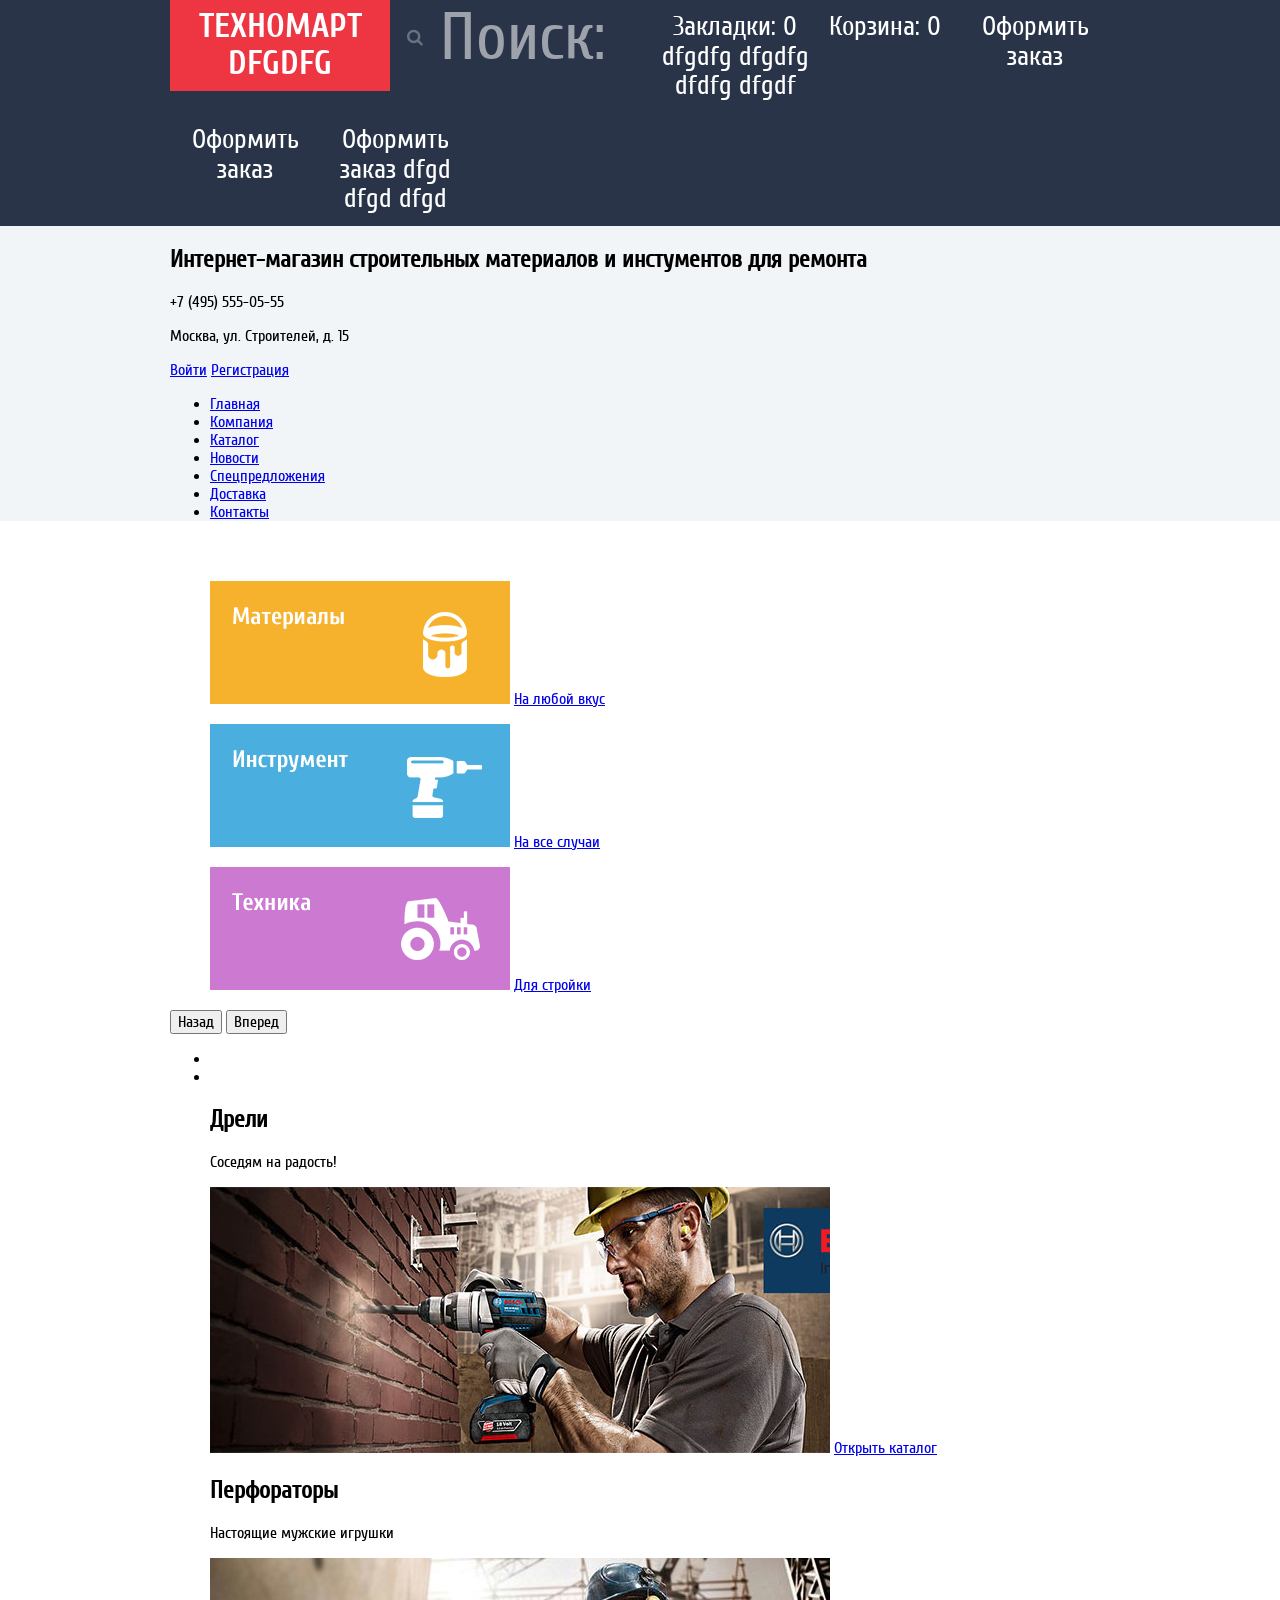
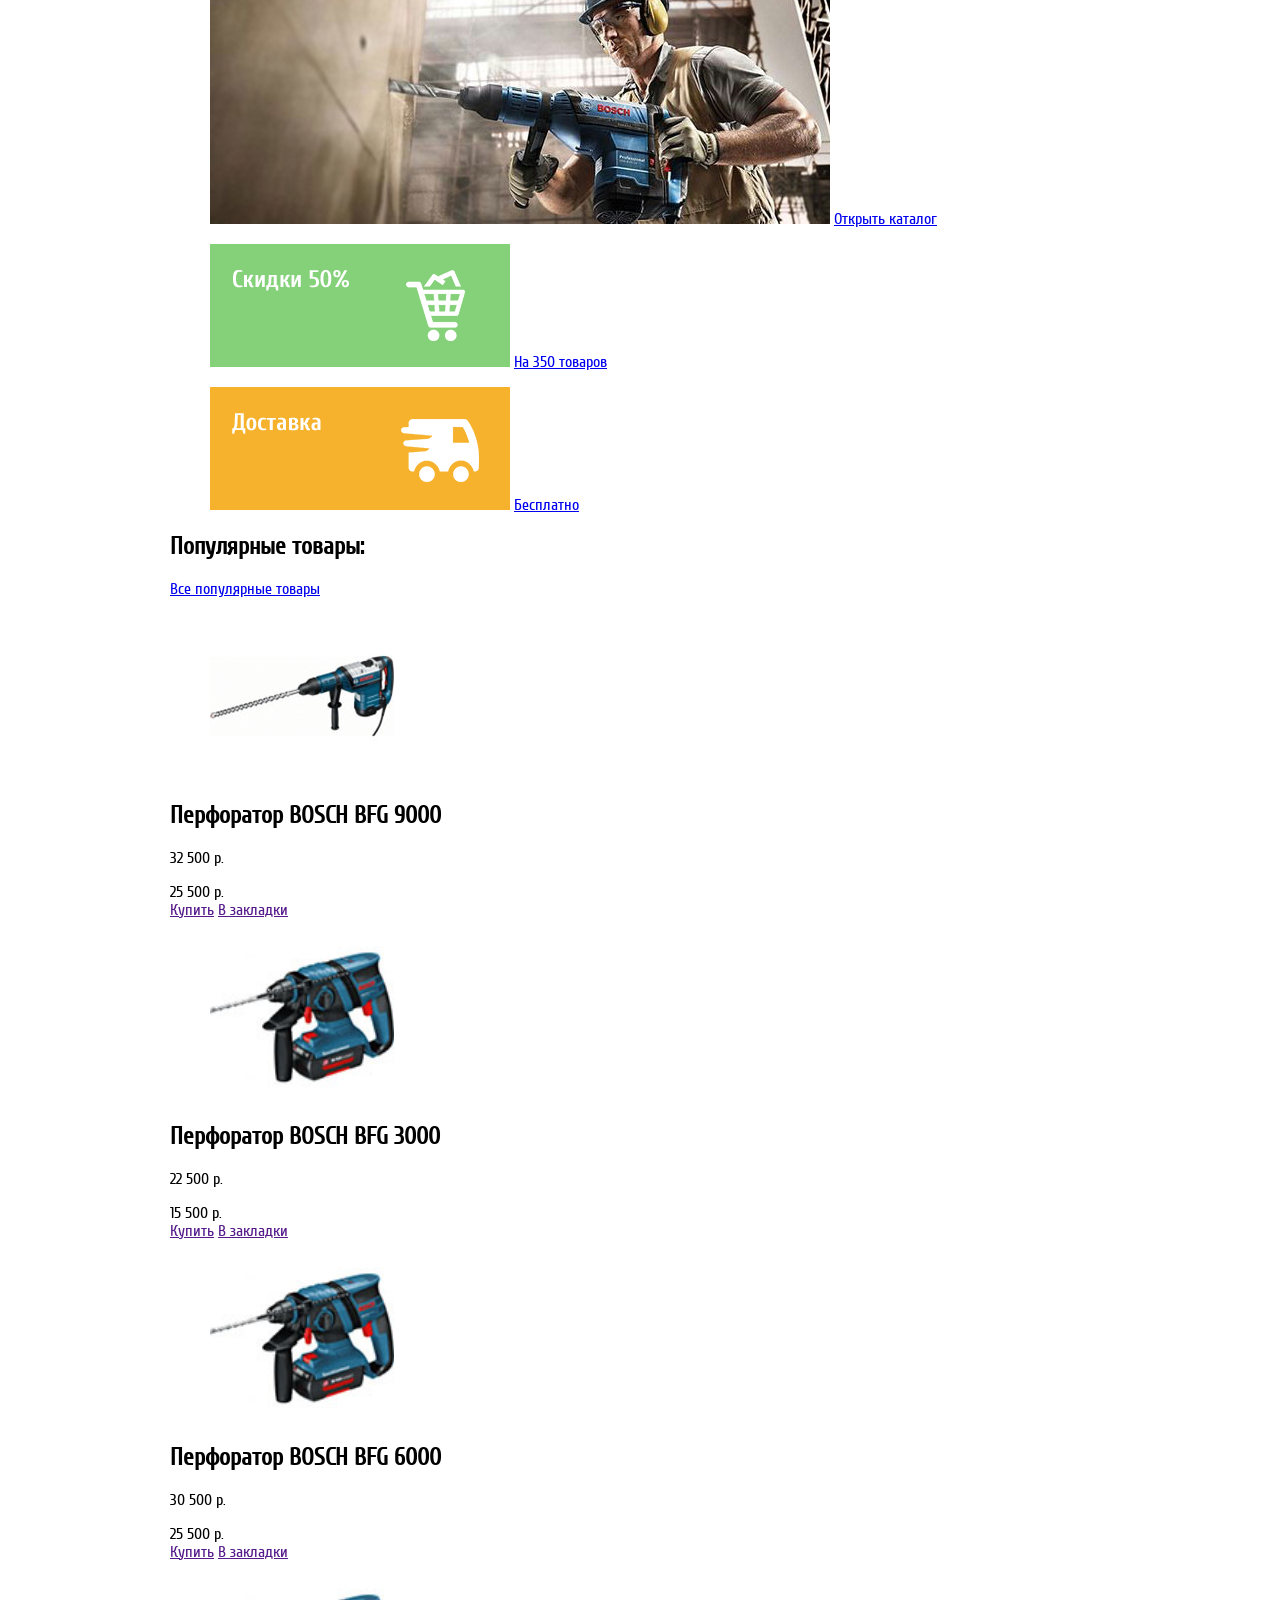
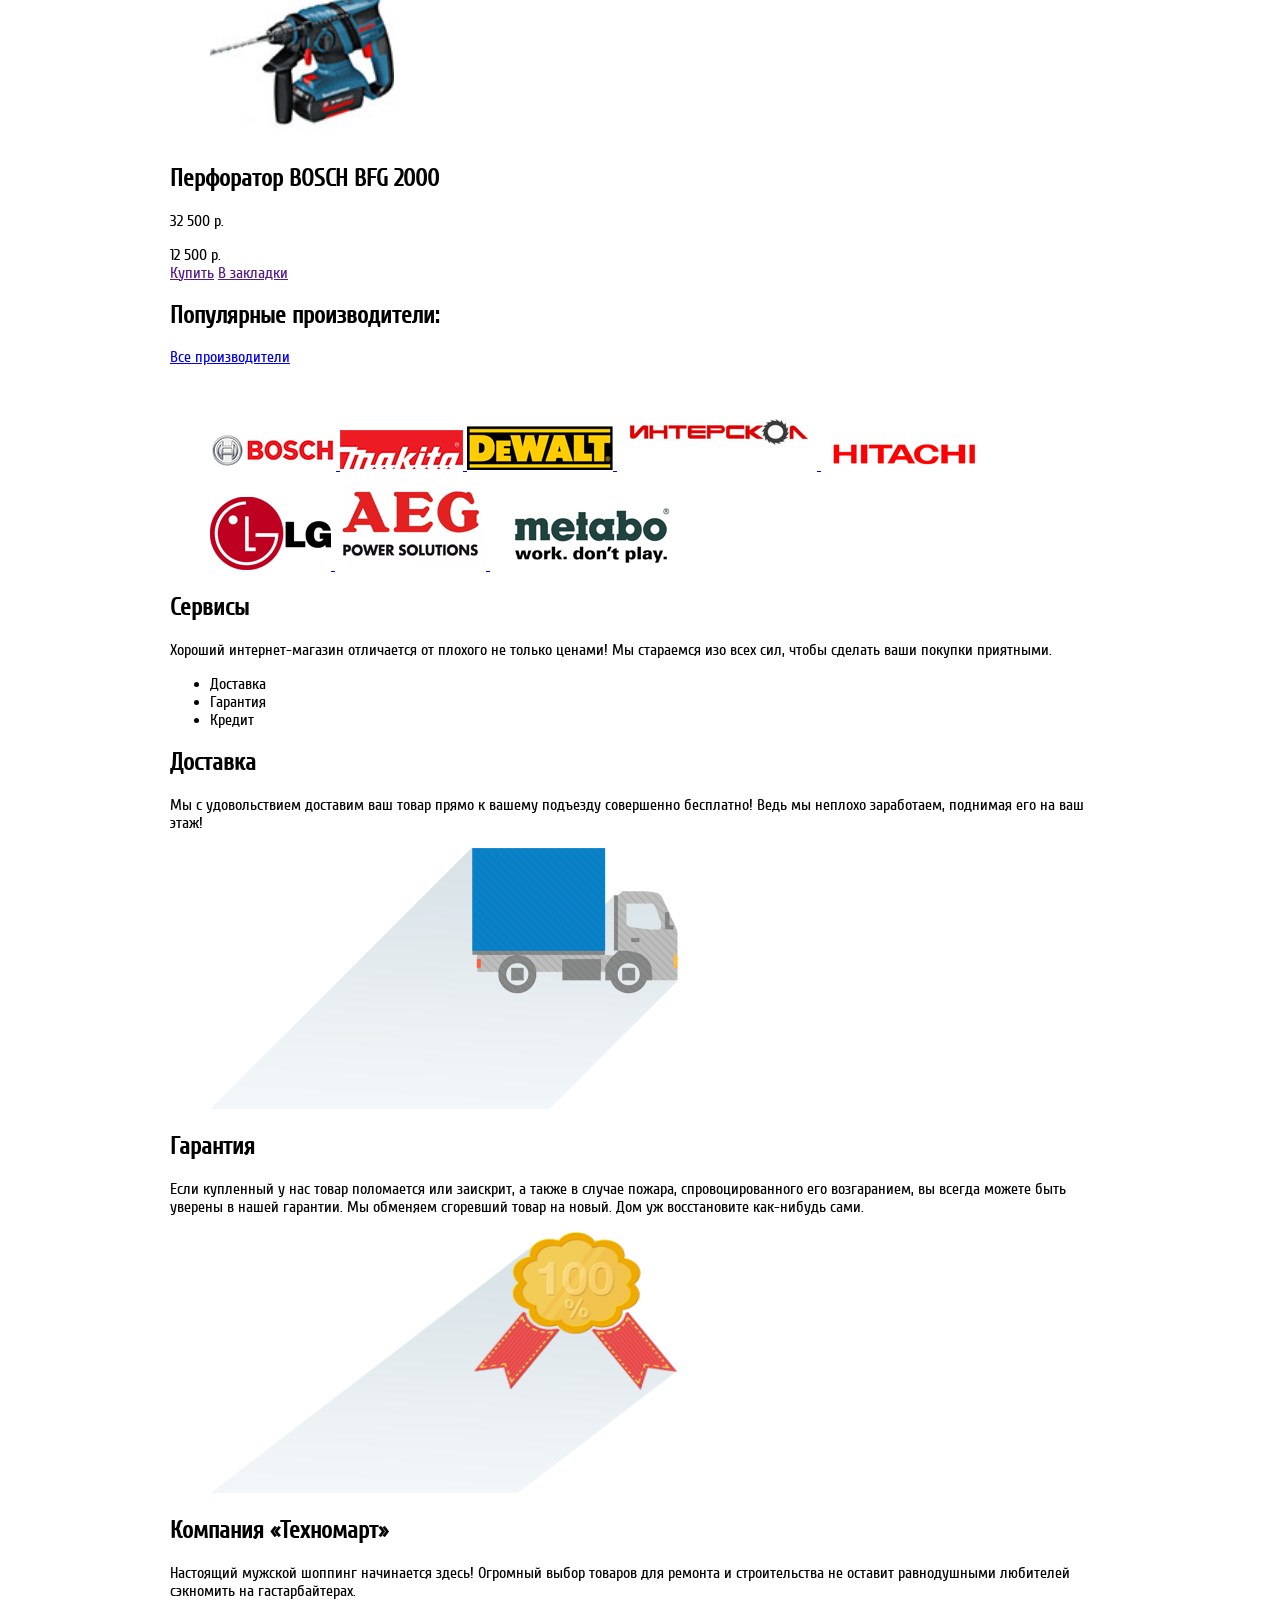
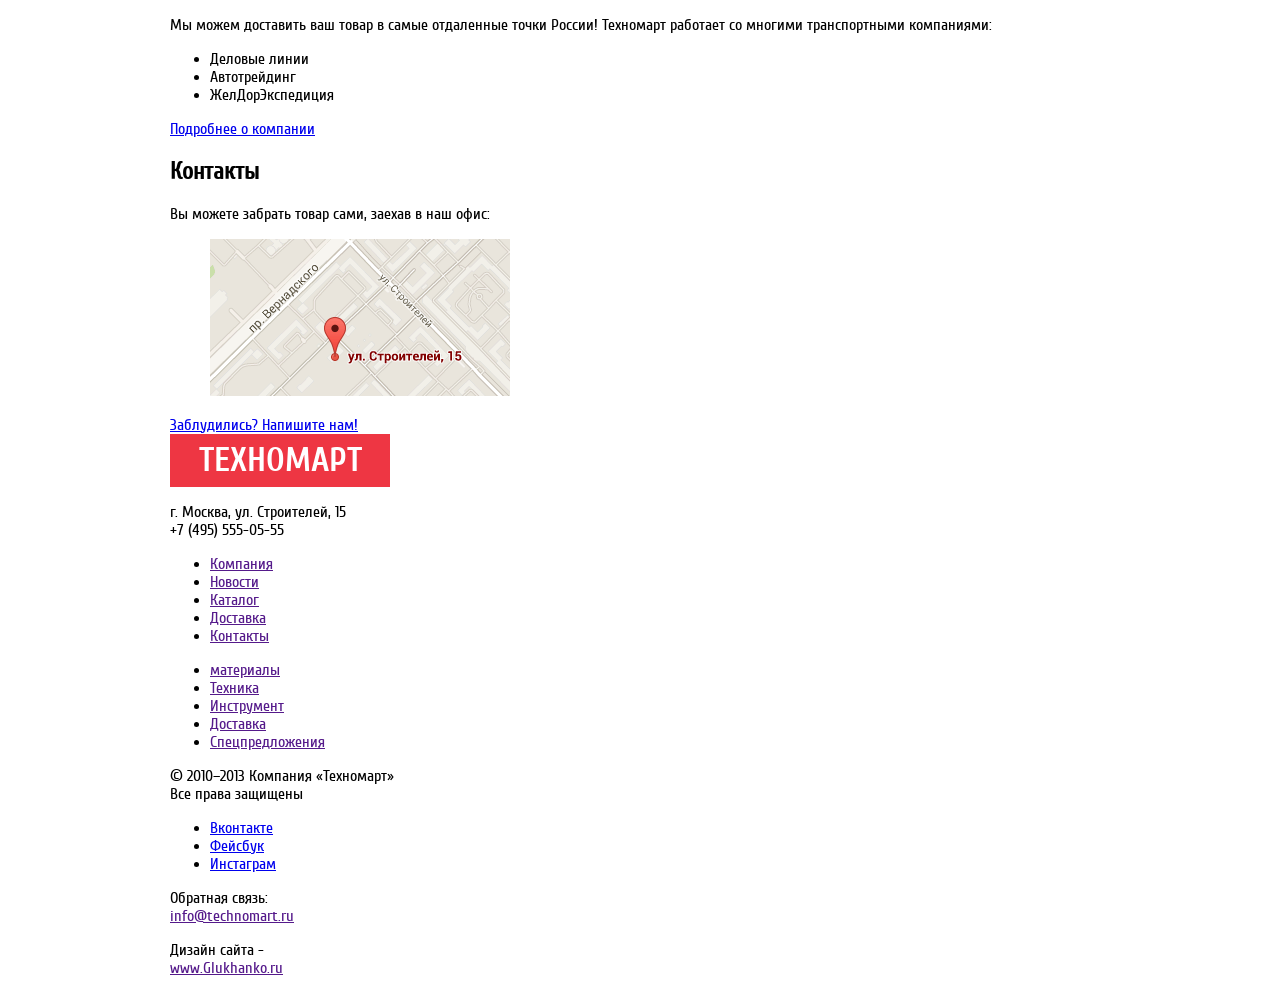
==== commit 89fc74f5: "15.05 1712" ====
--- a/index.html
+++ b/index.html
@@ -12,14 +12,16 @@
   <header class="main-header">
     <div class="buyer-panel">
       <div class="layout-positioner">
-        <a class="logo" href="index.html">Техномарт</a>
+        <a class="logo" href="index.html">Техномарт dfgdfg</a>
         <form class="search-form" action="#" method="post">
           <button type="submit"><i class="icon-search"></i></button>
           <input type="search" name="search" value="" placeholder="Поиск:">
         </form>
-        <a class="buyer-panel-btn added" href="#">Закладки: 0</a>
+        <a class="buyer-panel-btn added" href="#">Закладки: 0 dfgdfg dfgdfg dfdfg dfgdf</a>
         <a class="buyer-panel-btn" href="#">Корзина: 0</a>
         <a class="buyer-panel-btn order-btn" href="#">Оформить заказ</a>
+        <a class="buyer-panel-btn order-btn" href="#">Оформить заказ</a>
+        <a class="buyer-panel-btn order-btn" href="#">Оформить заказ dfgd dfgd dfgd</a>
       </div>
     </div><!--Панель покупателя-->
     
--- a/css/style.css
+++ b/css/style.css
@@ -46,7 +46,7 @@
 	text-align: center;
 	text-decoration: none;
 	font-family: 'cuprumbold', sans-serif;
-	font-size: 24px;
+	font-size: 34px;
 	line-height: 1.1;
 	text-transform: uppercase;
 	color: #fff;
@@ -58,20 +58,14 @@
 	width: 270px;
 	position: relative;
 }
-.search-form button[type="submit"] i {
-	color: #fff;
-	opacity: .3;
-	background-color: #FF0004;
-	font-family: 'symbols-technomart';
-}
 .search-form button[type="submit"] {
+	padding: 0;
 	position: absolute;
 	left: 13px;
 	top: 50%;
 	margin-top: -9px;
 	border: none;
 	background: none;
-	padding: 0;
 	font-size: 17px;
 	line-height: 18px;
 	cursor: pointer;
@@ -79,24 +73,22 @@
 	color: #fff;
 	opacity: .3;
 }
+
 .search-form input[type="search"] {
 	padding-left: 50px;
 	width: 100%;
 	min-height: 42px; /*Фиксированная минимальная высота, так как если
 	                    использовать паддинги, то появляется непонятная 
-						лишняя толщина в 1 пиксель*/
-	-webkit-box-sizing: border-box;
-	-moz-box-sizing: border-box;					
-	box-sizing: border-box;
+						лишняя толщина в 1 пиксель*/				
 	border: none;
-	font-size: 17px;
+	font-size: 67px;
 	line-height: 1.1;
 	color: #fff;
 	background-color: #293449;
 	outline: none;
 	font-family: 'cuprumregular', sans-serif;
-	
 }
+
 /* шрифт * на множитель высоты строки = 17 * 1,1 = примерно 18px,
 и + паддинг 12px сверху и снизу = 18 + 12 + 12 = 42px.
 Теперь если увеличить размер шрифта, то высота строки так же увеличиться */
@@ -106,7 +98,7 @@
 	background-color: #293449;
 	padding: 12px 0;
 	width: 150px;
-	font-size: 17px;
+	font-size: 27px;
 	line-height: 1.1;
 	text-decoration: none;
 	color: #fff;
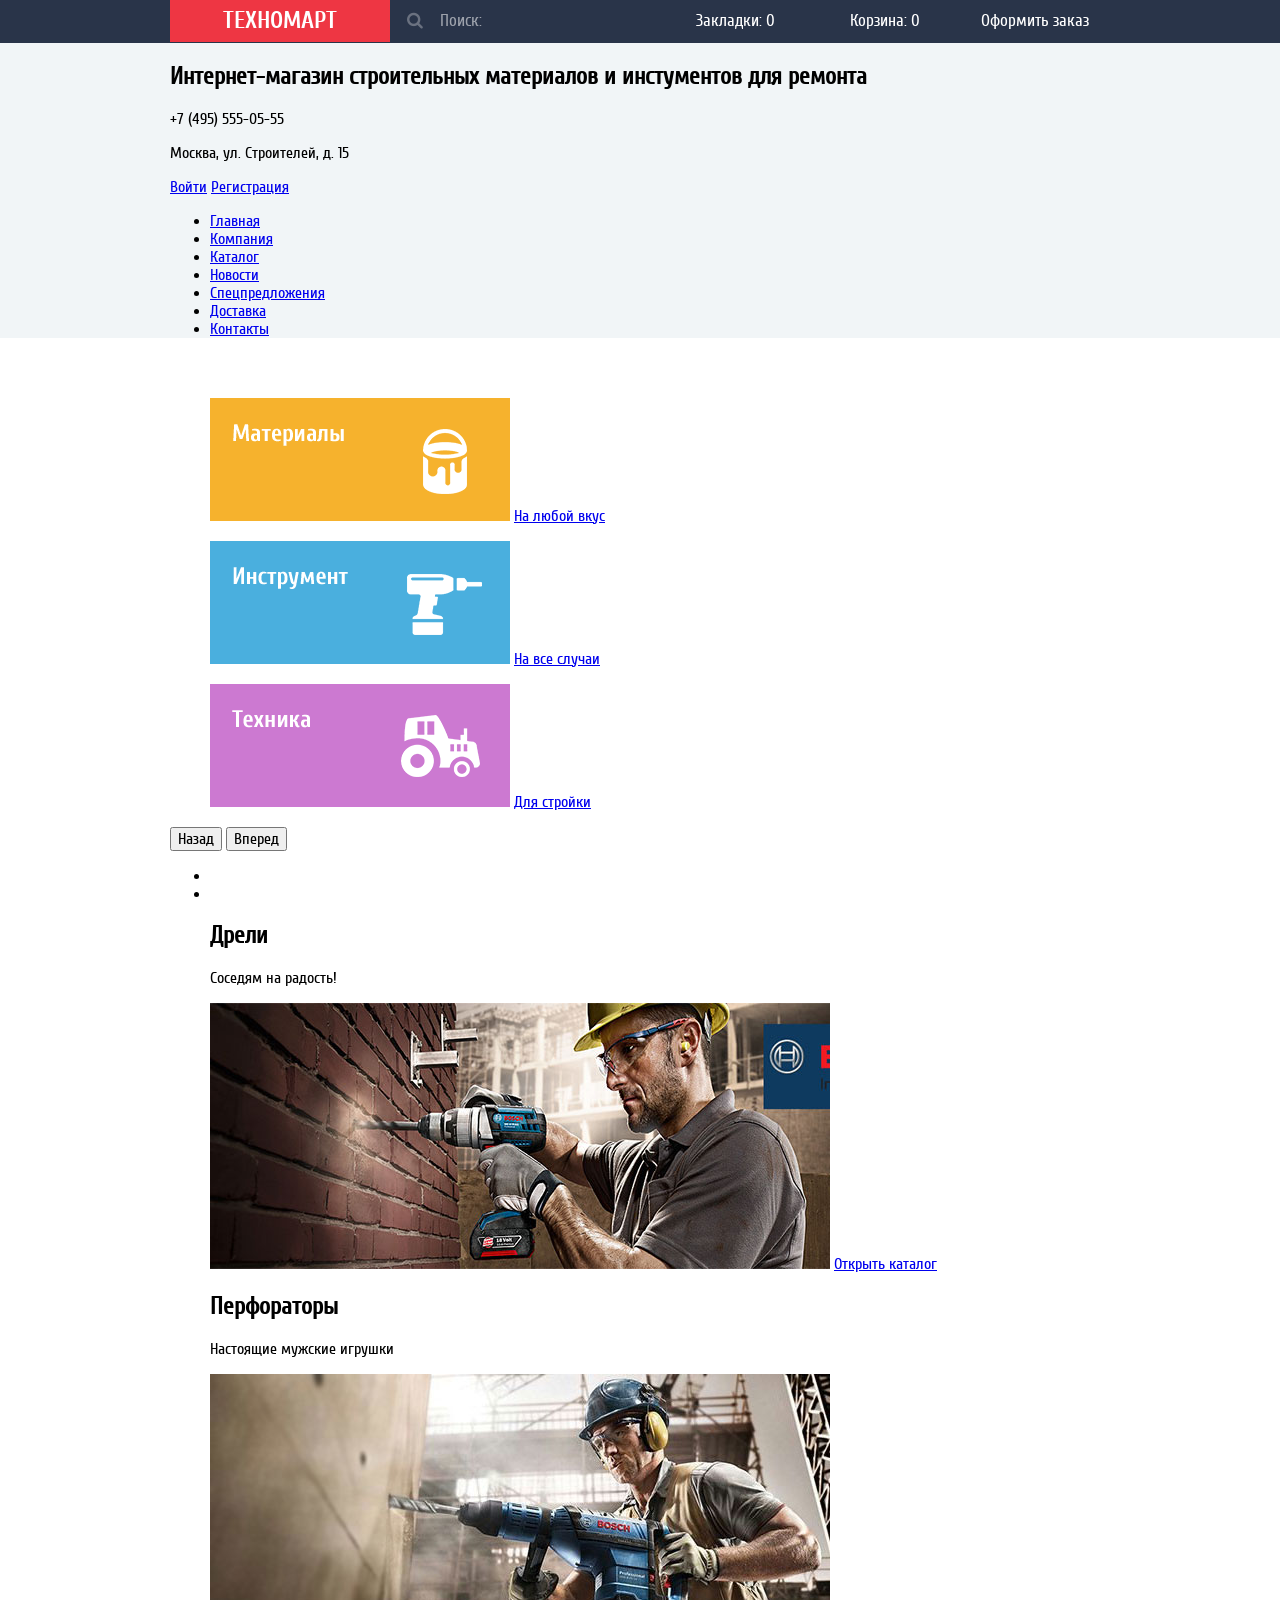
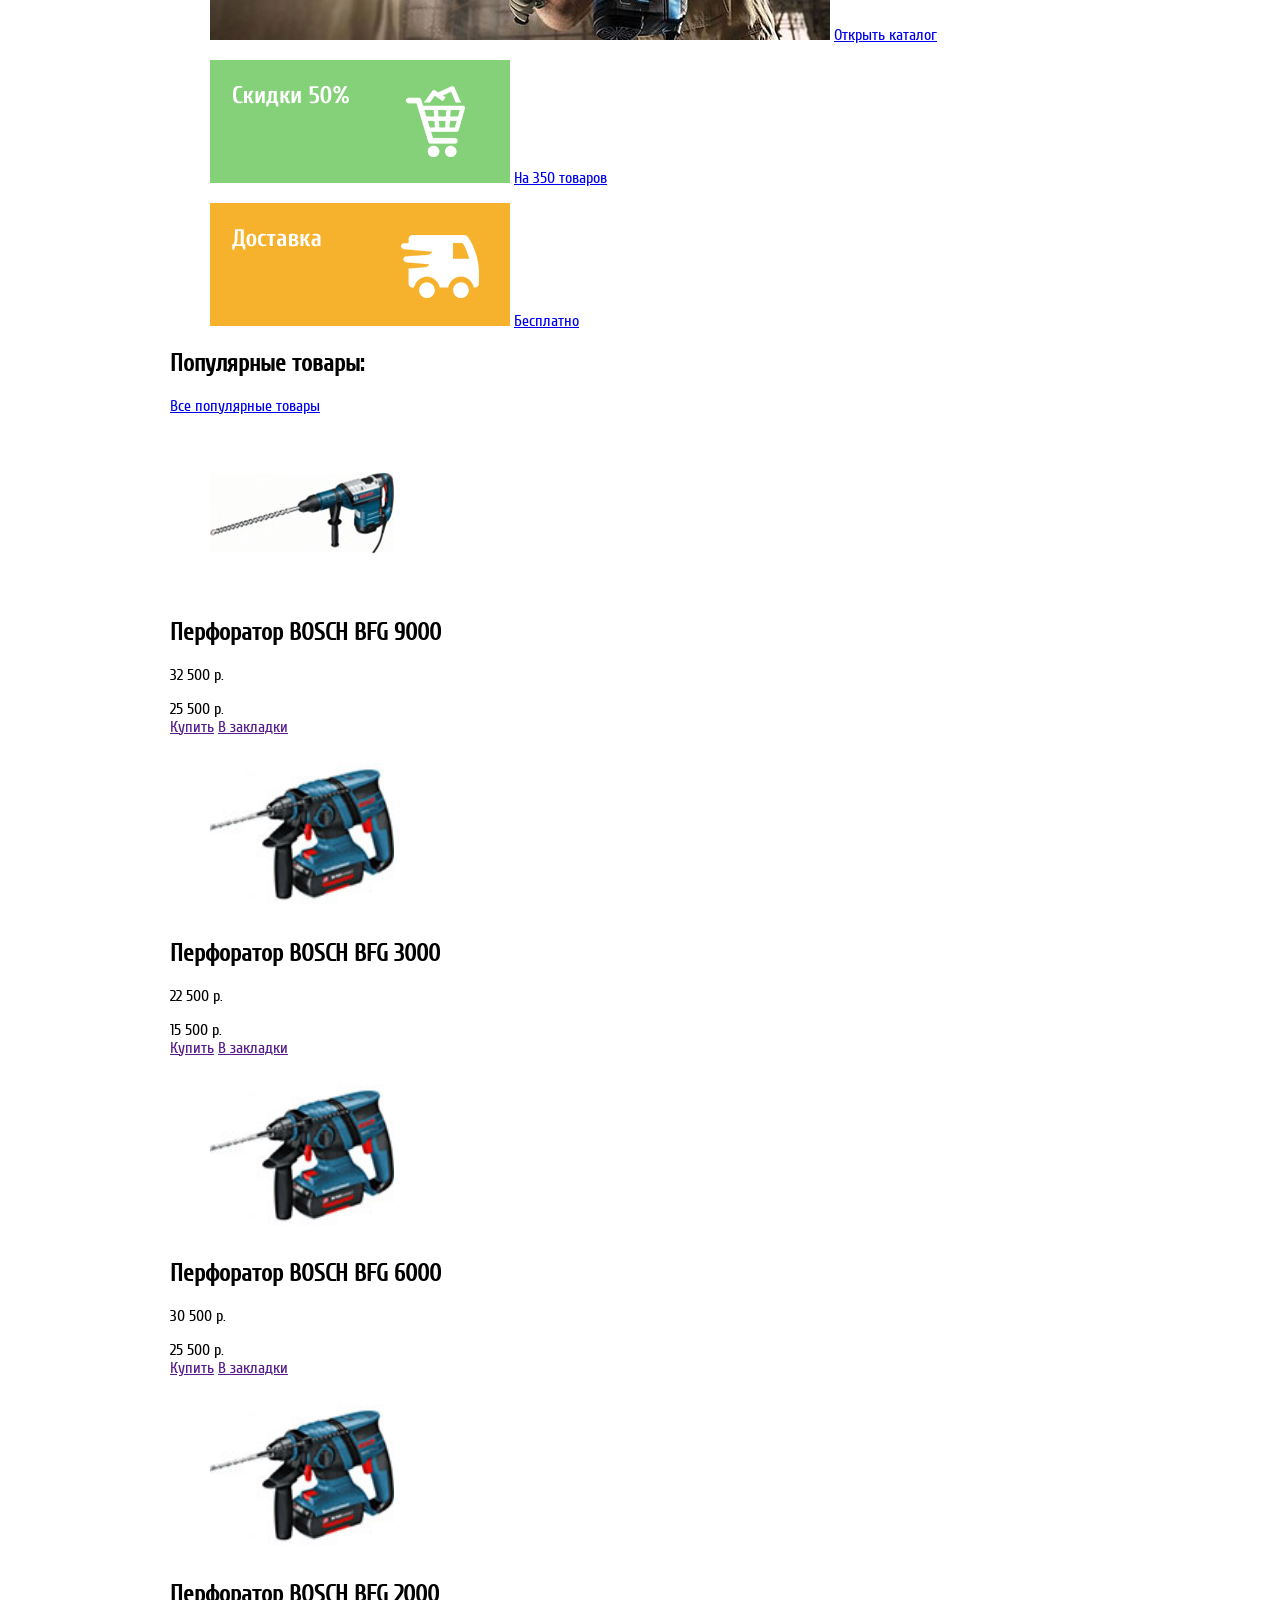
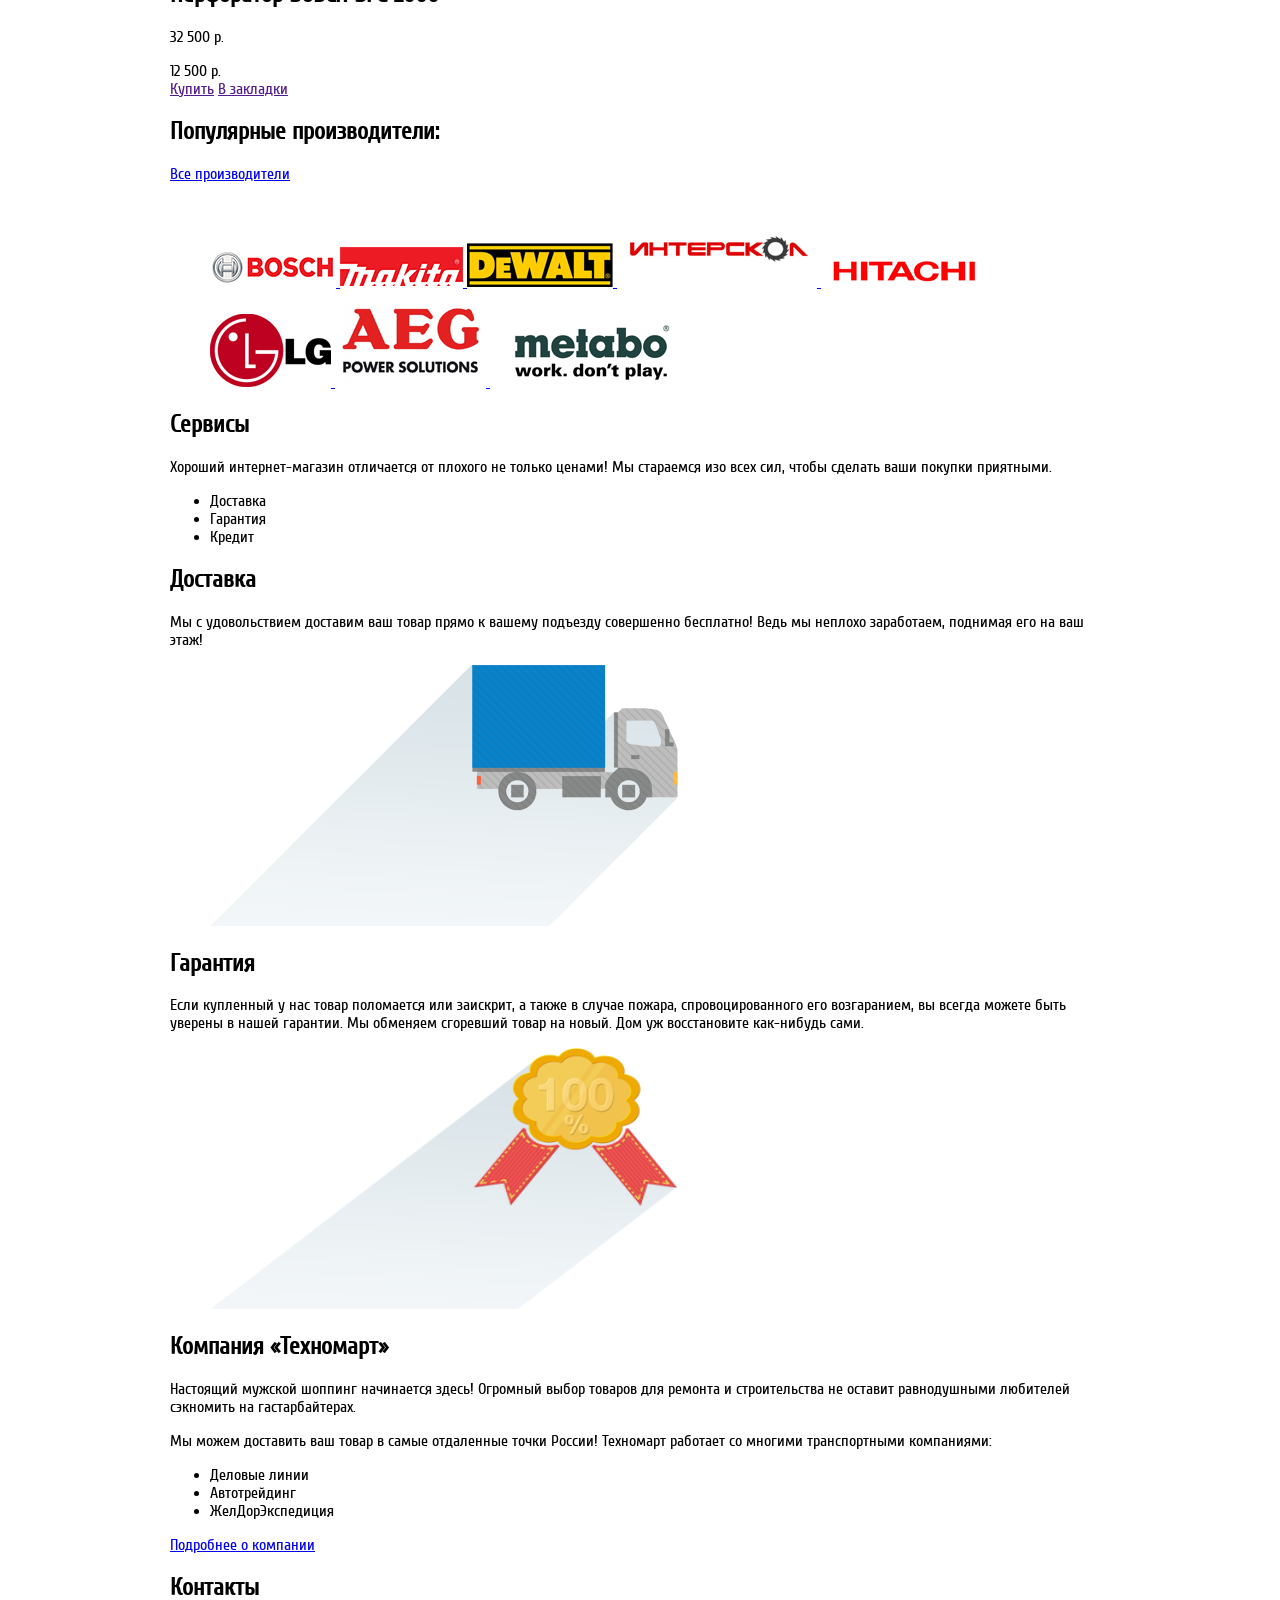
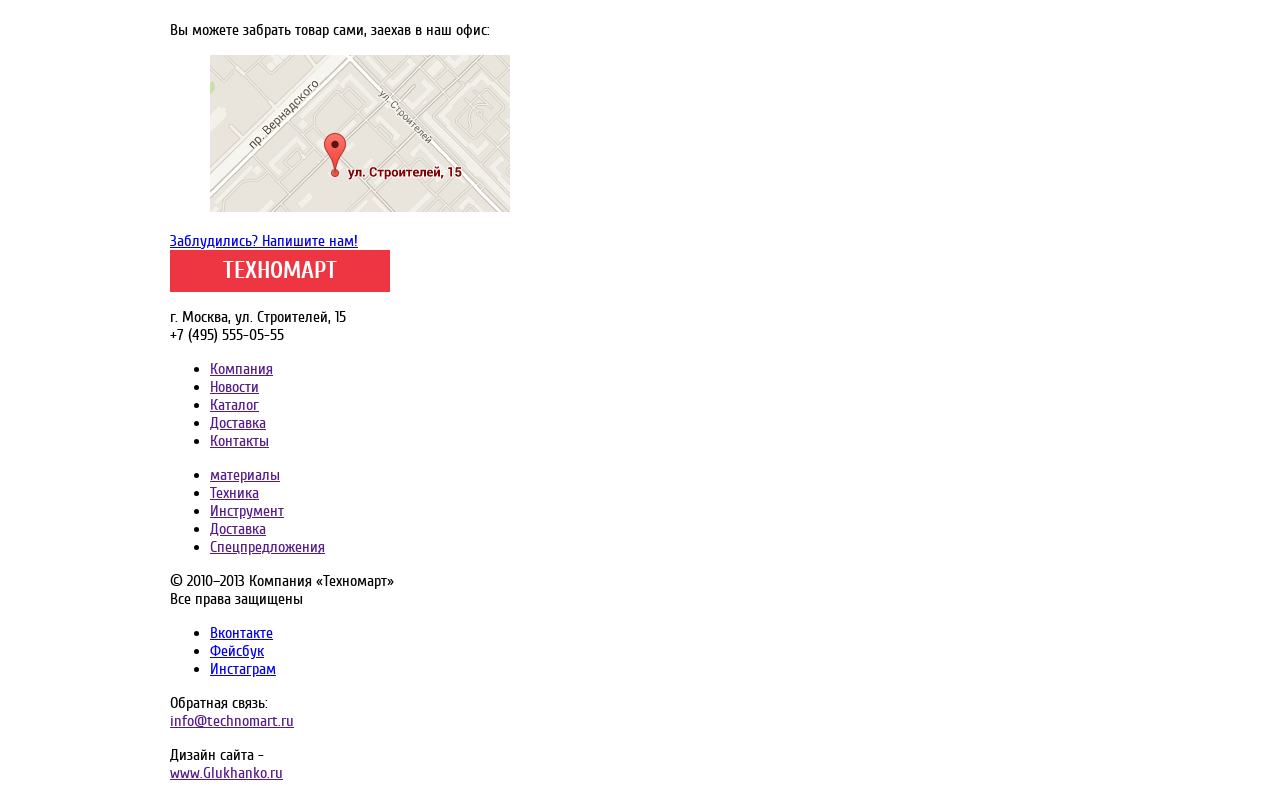
==== commit 4432ffa1: "16.05 1727" ====
--- a/index.html
+++ b/index.html
@@ -12,16 +12,14 @@
   <header class="main-header">
     <div class="buyer-panel">
       <div class="layout-positioner">
-        <a class="logo" href="index.html">Техномарт dfgdfg</a>
+        <a class="logo" href="index.html">Техномарт</a>
         <form class="search-form" action="#" method="post">
           <button type="submit"><i class="icon-search"></i></button>
           <input type="search" name="search" value="" placeholder="Поиск:">
         </form>
-        <a class="buyer-panel-btn added" href="#">Закладки: 0 dfgdfg dfgdfg dfdfg dfgdf</a>
+        <a class="buyer-panel-btn added" href="#">Закладки: 0</a>
         <a class="buyer-panel-btn" href="#">Корзина: 0</a>
         <a class="buyer-panel-btn order-btn" href="#">Оформить заказ</a>
-        <a class="buyer-panel-btn order-btn" href="#">Оформить заказ</a>
-        <a class="buyer-panel-btn order-btn" href="#">Оформить заказ dfgd dfgd dfgd</a>
       </div>
     </div><!--Панель покупателя-->
     
--- a/css/style.css
+++ b/css/style.css
@@ -2,6 +2,7 @@
 /* CSS Document */
 
 /* supported: IE 9 +, android 4.2.2 + */
+
 /*
 opacity: IE 9 +, android 4.2 + 
 box-sizing: IE 8 + android 4.2 + 
@@ -46,7 +47,7 @@
 	text-align: center;
 	text-decoration: none;
 	font-family: 'cuprumbold', sans-serif;
-	font-size: 34px;
+	font-size: 24px;
 	line-height: 1.1;
 	text-transform: uppercase;
 	color: #fff;
@@ -81,7 +82,7 @@
 	                    использовать паддинги, то появляется непонятная 
 						лишняя толщина в 1 пиксель*/				
 	border: none;
-	font-size: 67px;
+	font-size: 17px;
 	line-height: 1.1;
 	color: #fff;
 	background-color: #293449;
@@ -98,7 +99,7 @@
 	background-color: #293449;
 	padding: 12px 0;
 	width: 150px;
-	font-size: 27px;
+	font-size: 17px;
 	line-height: 1.1;
 	text-decoration: none;
 	color: #fff;
